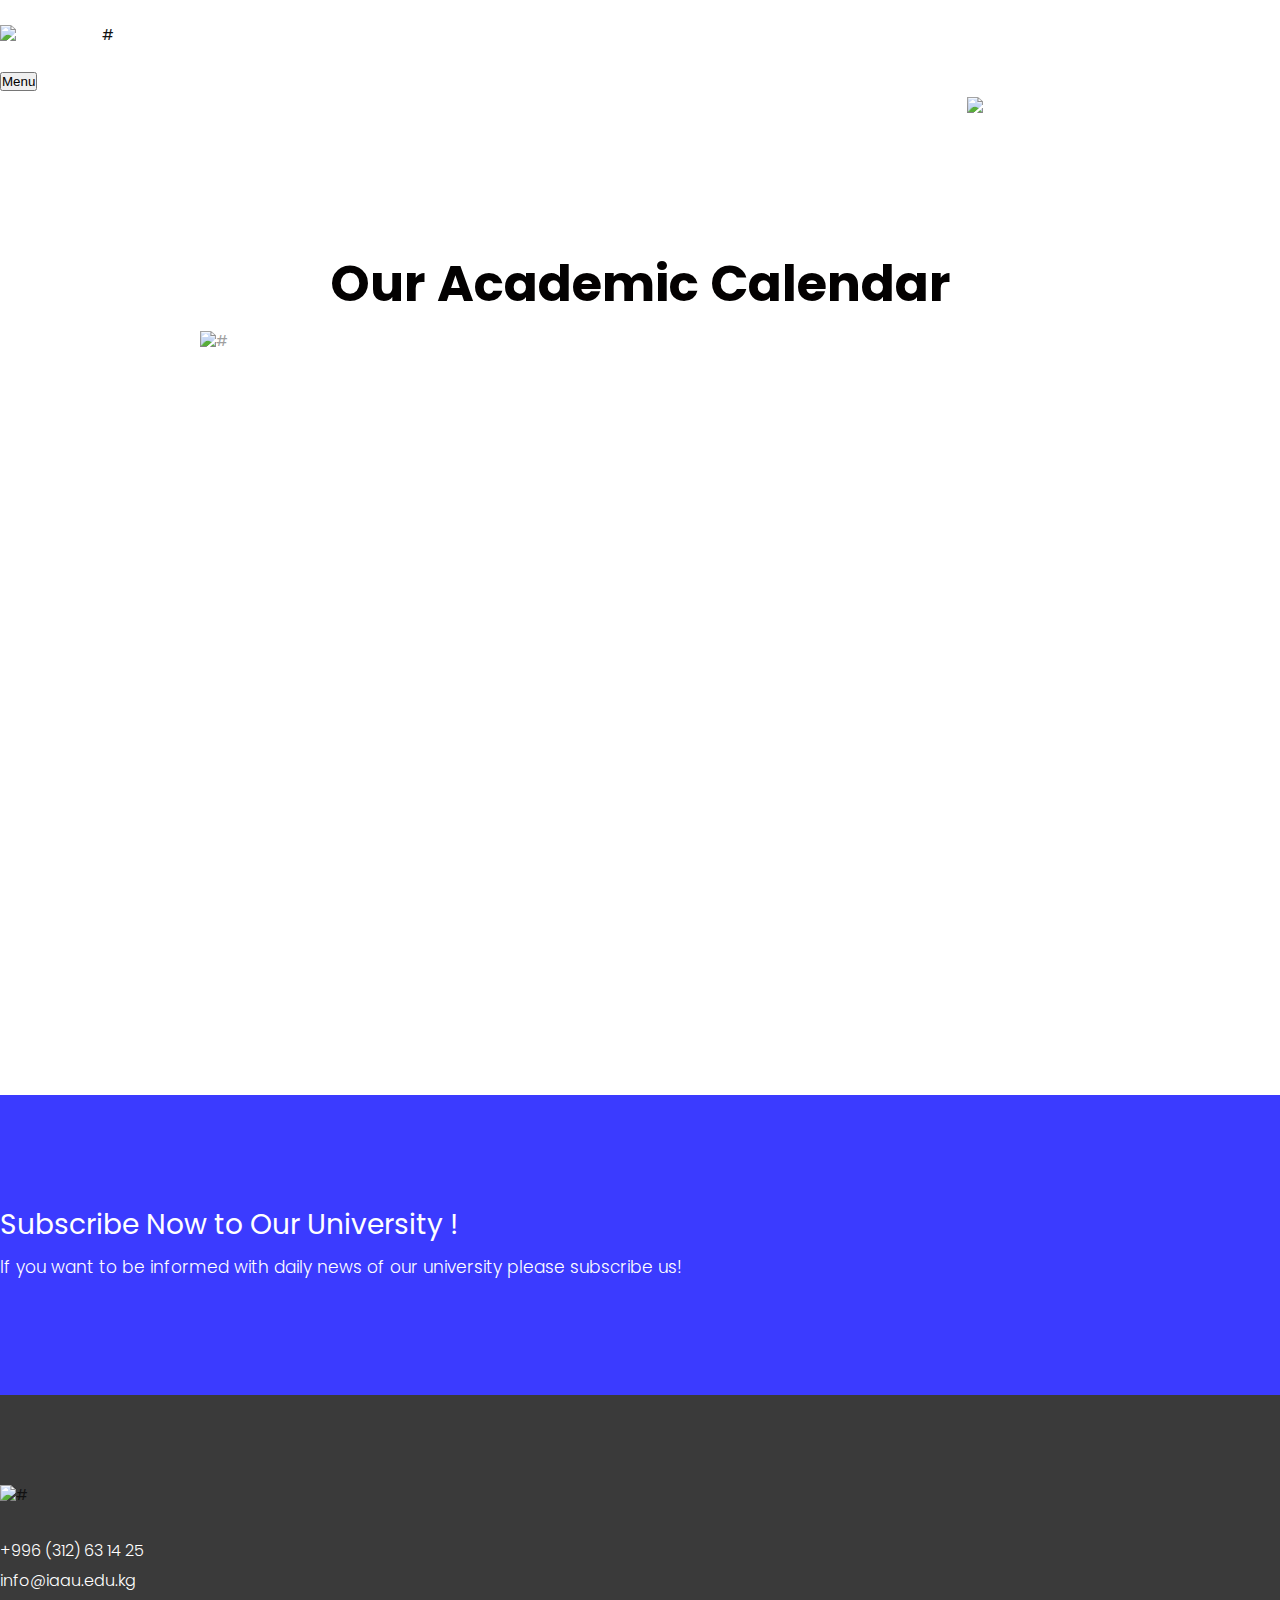
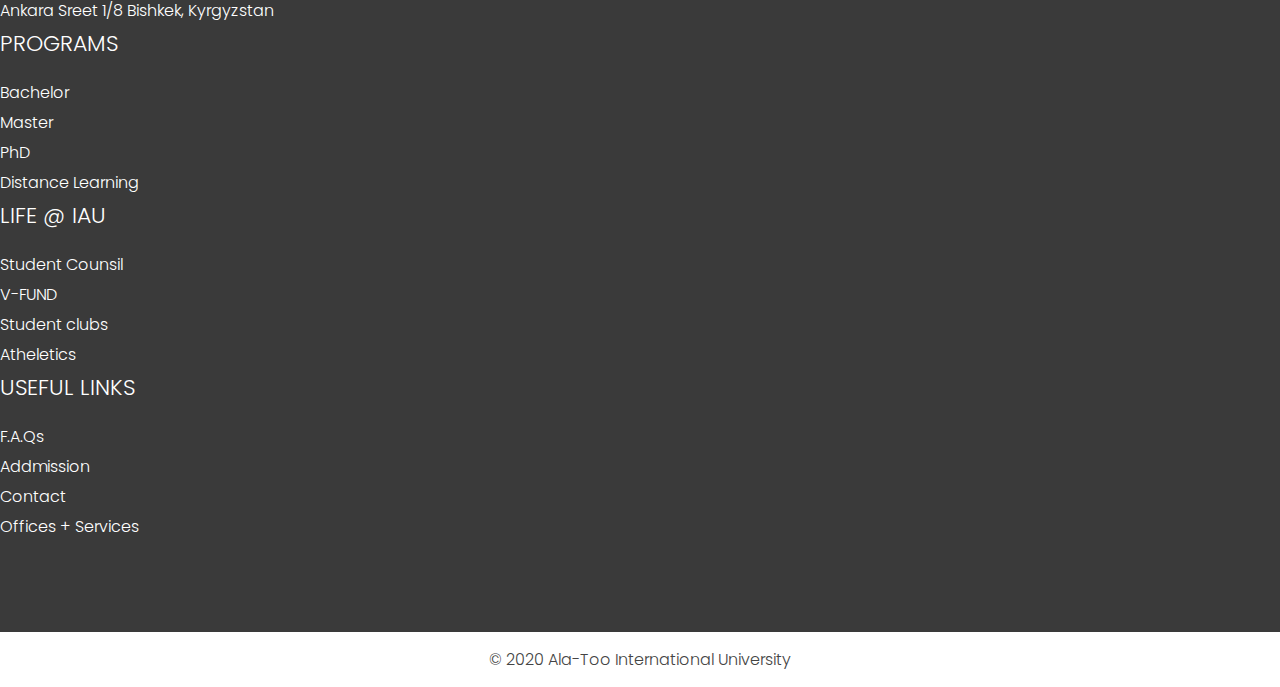
==== aca_calendar.html @ 9e60fe0d "Add files via upload" ====
<!DOCTYPE html>
<html lang="en">
   <!-- Basic -->
   <meta charset="utf-8">
   <meta http-equiv="X-UA-Compatible" content="IE=edge">
   <!-- Mobile Metas -->
   <meta name="viewport" content="width=device-width, initial-scale=1, shrink-to-fit=no">
   <!-- Site Metas -->
   <title>Academic Calendar</title>
   <meta name="keywords" content="">
   <meta name="description" content="">
   <meta name="author" content="">
   <!-- site icon -->
   <link rel="icon" href="images/fevicon.png" type="image/png" />
   <!-- Bootstrap core CSS -->
   <link href="css/bootstrap.css" rel="stylesheet">
   <!-- FontAwesome Icons core CSS -->
   <link href="css/font-awesome.min.css" rel="stylesheet">
   <!-- Custom animate styles for this template -->
   <link href="css/animate.css" rel="stylesheet">
   <!-- Custom styles for this template -->
   <link href="style.css" rel="stylesheet">
   <!-- Responsive styles for this template -->
   <link href="css/responsive.css" rel="stylesheet">
   <!-- Colors for this template -->
   <link href="css/colors.css" rel="stylesheet">
   <!-- light box gallery -->
   <link href="css/ekko-lightbox.css" rel="stylesheet">
   <!--[if lt IE 9]>
   <script src="https://oss.maxcdn.com/libs/html5shiv/3.7.0/html5shiv.js"></script>
   <script src="https://oss.maxcdn.com/libs/respond.js/1.4.2/respond.min.js"></script>
   <![endif]-->
   </head>
   <body id="inner_page">
      <!-- header -->
      <header class="header">

        <div class="header_top_section">
           <div class="container">
              <div class="row">
               <div class="col-lg-3">
                  <div class="full">
                     <div class="logo">
                        <a href="index.html"><img src="images/logo.jpg" width = "200" alt="#" /></a>
                     </div>
                  </div>
               </div>
               <div class="col-lg-9 site_information">
                  <div class="full">
                     <div class="main_menu">
                        <nav class="navbar navbar-inverse navbar-toggleable-md">
                           <button class="navbar-toggler" type="button" data-toggle="collapse" data-target="#cloapediamenu" aria-controls="cloapediamenu" aria-expanded="false" aria-label="Toggle navigation">
                           <span class="float-left">Menu</span>
                           <span class="float-right"><i class="fa fa-bars"></i> <i class="fa fa-close"></i></span>
                           </button>
                           <div class="collapse navbar-collapse justify-content-md-center" id="cloapediamenu">
                              <ul class="navbar-nav">
                                 <li class="nav-item active">
                                    <a class="nav-link" href="index.html">Home</a>
                                 </li>
                                 <li class="nav-item">
                                    <a class="nav-link color-aqua-hover" href="about.html">About</a>
                                 </li>
                                 <li class="nav-item">
                                    <a class="nav-link color-aqua-hover" href="coaching.html">Academic Calendar</a>
                                 </li>
                                 
                                 <li class="nav-item">
                                    <a class="nav-link color-grey-hover" href="contact.html">Contact Us</a>
                                 </li>
                                 <li class="nav-item">
                                    <a class="nav-link color-grey-hover" href="contact.html">Login</a>
                                 </li>
                              </ul>
                              <ul class="navbar-nav">
                                 <li class="nav-item">
                                    <a class="nav-link" href="#"><img src="images/search_icon.png" alt="#" /></a>
                                 </li>
                              </ul>
                           </div>
                        </nav>
                     </div>
                  </div>
               </div>
            </div>
           </div>
        </div>

      </header>
      <!-- end header -->
      
      <!-- section -->
      <section class="layout_padding section">
         <div class="container-fluid">
            <div class="row">
               <div class="col-lg-12 text_align_center">
                  <div class="full heading_s1">
                     <h2>Our Academic Calendar</h2>
                  </div>
               </div>
            </div>
            <div class="row">
              <div class="col-md-12 cours_timging_bg">
                 
                    <div class="time_table">
                          <img class="img-responsive" src="images/academic.jpg" width = "1000" alt="#" />
                       </div>
                        
              </div> 
            </div>
         </div>
      </section>

     
  
      <section class="section blue_pattern_bg" style="background-color: #3b3bff;">
         <div class="container">
            <div class="row">
               <div class="col-md-6">
                  <div class="full">
                     <h4>Subscribe Now to Our University !</h4>
                     <p>If you want to be informed with daily news of our university please subscribe us!</p>
                  </div>
               </div>
               <div class="col-md-6">
                 <div class="form_subribe">
                    <form>
                       <input type="email" name="email" placeholder="Enter Your Email" />
                       <button>Subscribe</button>
                    </form>
                 </div>
               </div>
            </div>
         </div>
      </section>
      <!-- end section -->
     
      <!-- footer -->
      <footer class="footer layout_padding">
         <div class="container">
            <div class="row">

               <div class="col-md-4 col-sm-12">
                  <a href="index.html"><img class="img-responsive" src="images/logo.jpg" width = "150" alt="#" /></a>
                  <div class="footer_link_heading">
                     <div class="footer_menu margin_top_30">
                     <ul>
                        <li><a href="tel:9876543210">+996 (312) 63 14 25</a></li>
                        <li><a href="#">info@iaau.edu.kg</a></li>
                        <li><a href="#">Ankara Sreet 1/8 Bishkek, Kyrgyzstan</a></li>
                     </ul>
                  </div>
                  </div>
               </div>
               
               <div class="col-md-8">
                 <div class="row">
                    <div class="col-md-4 col-sm-12">
                  <div class="footer_link_heading">
                     <h3>PROGRAMS</h3>
                  </div>
                  <div class="footer_menu">
                     <ul>
                        <li><a href="http://alatoo.edu.kg/view/public/pages/page.xhtml;jsessionid=9ddfwE5XnKx7UslrZeTMuggbyDW3MbOkmUqsDMhT.unknown-host?id=11574">Bachelor</a></li>
                        <li><a href="http://www.master.alatoo.edu.kg/">Master</a></li>
                        <li><a href="http://alatoo.edu.kg/view/public/pages/page.xhtml?id=3742">PhD</a></li>
                        <li><a href="http://alatoo.edu.kg/view/public/pages/page.xhtml?id=11581">Distance Learning</a></li>
                     </ul>
                  </div>
               </div>

               <div class="col-md-4 col-sm-12">
                  <div class="footer_link_heading">
                     <h3>LIFE @ IAU</h3>
                  </div>
                  <div class="footer_menu">
                    <ul>
                       <li><a href="http://alatoo.edu.kg/view/public/pages/page.xhtml?id=13491">Student Counsil</a></li>
                       <li><a href="http://alatoo.edu.kg/view/public/pages/page.xhtml?id=3457">V-FUND</a></li>
                       <li><a href="http://alatoo.edu.kg/view/public/pages/page.xhtml?id=5742">Student clubs</a></li>
                       <li><a href="http://alatoo.edu.kg/view/public/pages/page.xhtml?id=93">Atheletics</a></li>
                    </ul>
                  </div>
               </div>
               
               <div class="col-md-4 col-sm-12">
                  <div class="footer_link_heading">
                     <h3>USEFUL LINKS</h3>
                  </div>
                  <div class="footer_menu">
                    <ul>
                       
                       <li><a href="http://alatoo.edu.kg/view/public/pages/page.xhtml?id=2268">F.A.Qs</a></li>
                       <li><a href="http://alatoo.edu.kg/view/public/pages/page.xhtml?id=66">Addmission</a></li>
                       <li><a href="http://alatoo.edu.kg/view/public/pages/contacts.xhtml">Contact</a></li>
                       <li><a href="http://alatoo.edu.kg/view/public/pages/page.xhtml?id=51">Offices + Services</a></li>
                    </ul>
                  </div>
               </div>
                 </div>
               </div>
               
            </div>
         </div>
      </footer>
      <div class="cpy">
        <div class="container">
           <div class="row">
             <div class="col-md-12">
               <p>© 2020 Ala-Too International University<a href="https://html.design/"></a></p>
             </div>
           </div>
        </div>
      </div>
      <!-- end footer -->
      <!-- Core JavaScript
         ================================================== -->
      <script src="js/jquery.min.js"></script>
      <script src="js/tether.min.js"></script>
      <script src="js/bootstrap.min.js"></script>
      <script src="js/parallax.js"></script>
      <script src="js/animate.js"></script>
      <script src="js/ekko-lightbox.js"></script>
      <script src="js/custom.js"></script>
   </body>
</html>
---- style.css ----
@import url('https://fonts.googleapis.com/css?family=Poppins:100,100i,200,200i,300,300i,400,400i,500,500i,600,600i,700,700i,800,800i,900,900i');
@import url('https://fonts.googleapis.com/css?family=Raleway:100,100i,200,200i,300,300i,400,400i,500,500i,600,600i,700,700i,800,800i,900,900i');


body {
    font-size: 14px;
    line-height: normal;
    background-color: #fff;
}

body {
    overflow-x: hidden;
}

* {
    margin: 0;
    padding: 0;
    box-sizing: border-box;
}

h1,
h2,
h3,
h4,
h5,
body,
p {
    font-family: 'Poppins', sans-serif;
}

h1,
h2,
h3,
h4,
h5,
h6 {
    font-weight: 700;
    color: #111428;
}

h1:hover a,
h2:hover a,
h3:hover a,
h4:hover a,
h5:hover a,
h6:hover a {
    color: #121212 !important;
}

h1 {
    font-size: 32px;
    line-height: 40px;
    margin-bottom: 23px
}

h2 {
    font-size: 50px;
    line-height: 55px;
    margin-bottom: 20px;
    color: #030101;
    font-weight: 700;
}

h3 {
    font-size: 35px;
    line-height: normal;
    margin-bottom: 17px;
    font-weight: 600;
    color: #111428;
    letter-spacing: -1px;
    line-height: 35px;
}

h4 {
    font-size: 19px;
    line-height: 29px;
    margin-bottom: 14px
}

h5 {
    font-size: 17px;
    line-height: 25px;
    margin-bottom: 11px
}

h6 {
    font-size: 16px;
    line-height: 24px;
    margin-bottom: 11px
}

a {
    color: #121212;
}

body,
p {
    color: #9f9f9f;
}

p {
    margin-bottom: 30px;
    font-size: 17px;
    line-height: normal;
    color: #444;
    font-weight: 300;
}

p.large {
    margin-bottom: 30px;
    font-size: 17px;
    line-height: 28px;
    color: #252626;
    font-weight: 300;
    margin-top: 5px;
}

ol,
ul {
    list-style: none;
    margin: 0;
}

a {
    text-decoration: none !important;
}

.white_fonts p,
.white_fonts h1,
.white_fonts h2,
.white_fonts h3,
.white_fonts h4,
.white_fonts h5,
.white_fonts h6,
.white_fonts ul,
.white_fonts ul li,
.white_fonts ul li a,
.white_fonts ul i,
.white_fonts .post_info i,
.white_fonts div,
.white_fonts a.read_morem,
.white_fonts small {
    color: #fff !important;
}

.blockquote {
    border: 1px solid #e2e2e2 !important;
    background: #fff none repeat scroll 0 0;
    font-size: 1.1rem;
    font-style: italic;
    margin-bottom: 1.5rem;
    border-radius: 0 !important;
    padding: 2rem;
}

.check li:before {
    content: "\f06c";
    font-family: "FontAwesome";
    font-size: 16px;
    left: 0;
    padding-right: 8px;
    position: relative;
    top: 2px;
}

.check li {
    list-style: none;
    margin-bottom: 0.5rem;
}

.check li:last-child {
    margin-bottom: 0;
}

.check {
    margin-left: 0;
    padding-left: 0;
    margin: 0;
}

.check li a {}

hr.invis {
    border: 0;
    margin: 2rem 0;
}

.margin_top_0 {
    margin-top: 0 !important;
}

.margin_top_10 {
    margin-top: 10px;
}

.margin_top_20 {
    margin-top: 20px;
}

.margin_top_30 {
    margin-top: 30px !important;
}

.margin_top_40 {
    margin-top: 40px;
}

.margin_top_50 {
    margin-top: 50px !important;
}

.margin_top_60 {
    margin-top: 60px;
}

.margin_top_70 {
    margin-top: 70px;
}

.margin_top_80 {
    margin-top: 80px;
}

.margin_top_90 {
    margin-top: 90px;
}

.margin_top_100 {
    margin-top: 100px;
}

.margin_bottom_0 {
    margin-bottom: 0 !important;
}

.margin_bottom_10 {
    margin-bottom: 10px;
}

.margin_bottom_20 {
    margin-bottom: 20px;
}

.margin_bottom_30 {
    margin-bottom: 30px;
}

.margin_bottom_40 {
    margin-bottom: 40px;
}

.margin_bottom_50 {
    margin-bottom: 50px;
}

.margin_bottom_60 {
    margin-bottom: 60px;
}

.margin_bottom_70 {
    margin-bottom: 70px;
}

.margin_bottom_80 {
    margin-bottom: 80px;
}

.margin_bottom_90 {
    margin-bottom: 90px;
}

.margin_bottom_100 {
    margin-bottom: 100px;
}

.span1,
.span2,
.span3,
.span4,
.span5,
.span6,
.span7,
.span8,
.span9,
.span10 {
    padding: 0 15px;
    float: left;
    min-height: 25px;
}

.border_radius_0 {
    border-radius: 0 !important;
}

.span1 {
    width: 10%;
}

.span2 {
    width: 20%;
}

.span3 {
    width: 30%;
}

.span4 {
    width: 40%;
}

.span5 {
    width: 50%;
}

.span6 {
    width: 60%;
}

.span7 {
    width: 70%;
}

.span8 {
    width: 80%;
}

.span9 {
    width: 90%;
}

.span10 {
    width: 100%;
}

.center {
    justify-content: center;
    display: flex;
}

.full {
    width: 100%;
    float: left;
}

.only_md_display {
    display: none;
}

.cpy p {
    margin: 0;
}

.cpy p {
    margin: 15px 0;
    text-align: center;
    font-size: 16px;
    font-weight: 300;
}

.margin_bottom_0 {
    margin-bottom: 0 !important; 
}

a:focus, a:hover {
    color: #06389e;
    text-decoration: underline;
}

button {
    cursor: pointer;
}

button.navbar-toggler .fa-close {
    display: none;
}

button.navbar-toggler[aria-expanded="false"] .fa-bars {
    display: block;
}

button.navbar-toggler[aria-expanded="true"] .fa-close {
    display: block;
}

button.navbar-toggler[aria-expanded="true"] .fa-bars {
    display: none;
}

.footer_menu ul li {
    font-size: 16px;
    line-height: 30px;
}

.footer_menu ul li a {
    color: #fff;
    font-weight: 300;
}

.field input {
    width: 100%;
    margin-top: 10px;
    border: none;
    min-height: 45px;
    padding: 0 20px;
    line-height: 45px;
    font-size: 15px;
    font-family: 'Poppins', sans-serif;
}

.form_cont form {
    width: 100%;
}

.form_cont form input {
    width: 100%;
    border-radius: 200px;
    height: 60px;
    padding: 10px 30px;
    background: #e7e6e6;
    font-size: 17px;
    color: #929292;
    font-weight: 200;
    border: none;
    margin: 20px 0 0 0;
}

.form_cont form textarea {
    width: 100%;
    border-radius: 200px;
    height: 100px;
    padding: 20px 30px;
    background: #e7e6e6;
    font-size: 17px;
    color: #929292;
    border: none;
    font-weight: 200;
    margin: 20px 0 0 0;
}

.form_cont button {
    width: 185px;
    background: #f06008;
    border: none;
    color: #fff;
    height: 65px;
    font-size: 18px;
    font-weight: 300;
    border-radius: 100px;
    line-height: 72px;
    text-transform: uppercase;
    margin-top: 20px;
}

.padding_bottom_0 {
    padding-bottom: 0 !important;
}

.padding-left_0 {
    padding-left: 0;
}

.blog_detail h3 {
    text-transform: none;
    font-weight: 500;
    line-height: 32px;
    margin-bottom: 20px;
    text-align: justify;
}

.form_contact_main .field {
    width: 50%;
    float: left;
    padding: 0 5px;
}

.half_grey_section {
    background: #252525;
}

.br_single_blog_2 {
    float: left;
    width: 100%;
    margin: 15px 0;
}

.br_single_blog_2 hr {
    border-top: 2px dotted #d3d3d3;
    margin-top: 25px;
    margin-bottom: 25px;
}

.layout_padding_grey_half {
    padding: 80px 105px 80px 90px;
    text-align: center;
}

.layout_padding {
    padding: 90px 0;
}

.width_50 {
    width: 50%;
}

.ekko-lightbox-nav-overlay a {
    opacity: 1 !important;
}

.ekko-lightbox .modal-content {
    box-shadow: none !important;
    border: solid #fff 4px;
}

.modal-backdrop.show {
    opacity: 0.7;
}

.text_align_center {
    text-align: center;
}

.field {
    float: left;
    width: 100%;
    margin-bottom: 5px;
}

.field label {
    float: left;
    width: 36%;
    font-size: 14px;
    font-weight: 500;
    color: #000000;
    margin: 0;
    min-height: 40px;
    line-height: 40px;
}

.custom_field {
    float: right;
    width: 64%;
    background: #f8f8f8;
    border: solid #e1e1e1 1px;
    min-height: 40px;
    border-radius: 5px;
    color: #000;
    font-size: 14px;
    padding: 5px 15px;
}

.field label {
    float: left;
    width: 36%;
    font-size: 14px;
    font-weight: 500;
    color: #000000;
    margin: 0;
    min-height: 40px;
    line-height: 40px;
}

.form_full label {
    width: 100%;
}

form#commant_form div.field textarea.custom_field {
    margin-bottom: 10px;
}

.form_full textarea {
    min-height: 100px;
    width: 100%;
}

.border-radius_0 {
    border-radius: 0 !important;
}

.form_full input,
.form_full select {
    width: 100%;
    height: 50px;
}

.main_full.inner_page {
    background: #80909c;
    text-align: center;
    min-height: 180px;
}

.main_full.inner_page h3 {
    color: #fff;
    margin: 0;
    font-weight: 600;
    text-transform: uppercase;
    line-height: 175px;
    text-align: center;
}

.small_heading.main-heading {
    margin-bottom: 20px;
    width: 100%;
}

.small_heading.main-heading h2 {
    font-size: 20px;
    margin-bottom: 5px;
    font-weight: 600;
}

.main-heading::after {
    width: 30px;
    height: 4px;
    background: #feb61a;
    content: "";
    margin: 0;
    display: block;
    position: relative;
}

.slide_cont {
    position:
     absolute;
    top: 415px;
    width: 100%;
}

.product_section {
    position: relative;
    z-index: 1;
}

.slider_banner img {
    width: 100%;
}

.slider_banner {
    position: relative;
    text-align: center;
}

.slide_cont {
    position: absolute;
    top: 415px;
}

.slide_cont h3 {
    color: #fff;
    font-size: 70px;
    letter-spacing: -2px;
    margin: 0 0 60px 0;
    font-weight: 700;
}

.slider_cont_inner {

    width: 1085px;
    text-align: center;
    margin: 0 auto;

}

.slider_cont_inner p {

    color: #fff;
    font-size: 21px;

}

.time_table ul li {
    font-size: 21px;
    color: #000;
    float: left;
}

.time_table {
    background: rgba(255,255,255,.85);
    margin-top: 110px;
    min-height: 560px;
    padding: 30px;
}

.blue_bt {
    width: 265px;
    height: 65px;
    background: #0e24cb;
    color: #fff;
    text-align: center;
    line-height: 65px;
    font-size: 20px;
    font-weight: 400;
    margin: 45px auto 0;
    display: flex;
    justify-content: center;
}

.blue_bt:hover,
.blue_bt:focus {
   background: #111;
   color: #fff;
   transition: ease all 0.5s;
}

.cours + h3 {
    margin-top: 30px;
    font-size: 28px;
}

.cours img {
    max-width: 100%;
}

.cours_timging_bg {
    background: url("images/cours_bg.jpg");
    min-height: 780px;
    width: 100%;
    margin-top: 40px;
}

.time_table {
    background: rgba(255,255,255,.85);
    margin-top: 110px;
    min-height: 560px;
    padding: 70px 200px;
}

.time_table ul {
    width: 100%;
}

.time_table ul li {
    float: left;
    width: 50%;
    font-size: 30px;
    font-weight: 300;
    color: #000;
    line-height: 60px;
}

.theme_color_text {
    color: #06389e;
}

.testimonial h3 {
    font-size: 40px;
    font-weight: 400;
    margin-top: 30px;
}

.testimonial h3 small {
    font-size: 22px;
    font-weight: 400;
    line-height: normal;
}

.testimonial h4 {
    font-size: 30px;
    font-weight: 500;
    margin-bottom: 20px;
}

body#inner_page header.header {
    background-image: url('images/slider_img.png');
    background-size: 100% auto;
    position: relative;
}

.blue_pattern_bg {
    background-image: url('images/blue_bg.png');
    background-attachment: fixed;
    background-position: center center;
    min-height: 300px;
    padding: 100px 0 0;
}

.blue_pattern_bg h4 {
    color: #fff;
    font-size: 28px;
    font-weight: 400;
    margin-bottom: 15px;
}

.blue_pattern_bg p {
    margin: 0 !important;
    color: #fff;
}

.form_subribe input {
    width: 100%;
    background: #fff;
    border: none;
    height: 60px;
    padding: 0 170px 0 25px;
    font-size: 18px;
    line-height: 60px;
}

form {
    position: relative;
}

.form_subribe button {
    background: #f06008;
    border: none;
    color: #fff;
    float: right;
    position: absolute;
    right: 0;
    top: 0;
    width: 170px;
    height: 60px;
    font-size: 18px;
    font-weight: 400;
    line-height: 62px;
}

.form_subribe {
    border-radius: 75px;
    overflow: hidden;
    margin-top: 15px;
}

.footer {
    background: #3a3a3a;
}

.footer_link_heading h3 {
    color: #fff;
    font-size: 22px;
    font-weight: 300;
    letter-spacing: 0;
}

.footer_menu ul {
    list-style: none;
}

.footer_menu ul li {

}

/**---- Style the tab ----**/

.tab-details {
    float: right;
    padding: 2rem 0;
    width: 80%;
    background-color: #ffffff;
}

.tab-details .blog-meta h4 {
    font-size: 14px;
    margin: 0;
    padding: 0.5rem 0 0;
    line-height: 1.4;
}

div.tab {
    float: left;
    padding: 2rem 0;
    width: 20%;
    position: static;
    height: 100%;
    background-color: #121212;
}

div.tab button {
    display: block;
    background-color: inherit;
    color: black;
    padding: 0.9rem 1rem 0.7rem;
    width: 100%;
    border: 0;
    outline: none;
    text-align: right;
    cursor: pointer;
    -webkit-transition: all .3s ease-in-out;
    -moz-transition: all .3s ease-in-out;
    -ms-transition: all .3s ease-in-out;
    -o-transition: all .3s ease-in-out;
    transition: all .3s ease-in-out;
    font-size: 14px;
    font-weight: 400;
    border-bottom: 0 solid #303030;
    line-height: 1;
    text-transform: capitalize;
}

div.tab button:hover,
div.tab button.active {
    background-color: #ffffff;
    border-right: 0 solid #303030;
    border-bottom: 0 solid #303030;
    border-left: 0 solid #303030;
}

div.tab button:hover {
    border-top: 0;
}

.tabcontent {
    padding: 0 2rem;
    display: none;
}

.tabcontent.active {
    display: block;
}


/* Style the topbar-section */

.topsocial .fa {
    margin-right: 0.5rem;
    font-size: 15px;
}

.topbar-section {
    display: block;
    position: relative;
    background-color: #1d1d1d;
    padding: 0.8rem 2rem;
    font-size: 14px;
}

.blog-list-widget .w-100,
.footer,
.header .dropdown-item,
.header .dropdown-item:hover,
.header .dropdown-item:focus,
div.tab button,
.topbar-section,
.topbar-section a {
    color: rgba(255, 255, 255, 1) !important;
}

div.tab button:hover,
div.tab button.active,
.topbar-section a:focus,
.topbar-section a:hover {
    color: rgba(255, 255, 255, 1) !important;
}

.topbar-section .list-inline {
    margin: 0;
    padding: 0;
}

.topbar-section .tooltip-inner {
    margin-top: 10px !important;
}

.topbar-section .list-inline-item {
    padding: 0 0 0 0.5rem !important;
}

.custom-select {
    border: 1px solid #e2e2e2;
    border-radius: 0;
    color: #464a4c;
    display: inline-block;
    font-size: 12px;
    font-weight: lighter;
    line-height: 1.25;
    max-width: 100%;
    min-height: 45px;
    outline: medium none;
    width: 100%;
}

.table-bordered thead td,
.table-bordered thead th {
    border: 0 none;
}

.page-title {
    position: relative;
    padding: 3rem 0 3rem;
}

.page-title h1 {
    font-size: 34px;
    margin-bottom: 0;
    font-weight: bold;
}

.page-title p {
    font-size: 18px;
    margin-bottom: 0;
    padding-bottom: 0;
}

.breadcrumb-item {
    display: inline;
    text-transform: uppercase;
    letter-spacing: 1px;
    font-size: 11px;
    float: none;
}

.breadcrumb {
    margin-top: 1.6em;
    background-color: transparent;
    border-radius: 0;
    list-style: outside none none;
    margin-bottom: 0;
    padding: 0;
}

.withoutdesc .breadcrumb {
    margin-top: 0;
    line-height: 1;
}

.withbg {
    background: rgba(0, 0, 0, 0) url("images/slider_bg.png") no-repeat scroll center bottom;
    height: 245px;
    position: absolute;
    top: 30px;
    width: 100%;
    left: 0;
    right: 0;
    text-align: center;
    margin: auto;
}

select.form-control:not([size]):not([multiple]) {
    color: #767676;
}

.form-control::-webkit-input-placeholder {
    color: #767676;
    opacity: 1;
}

.form-control::-moz-placeholder {
    color: #767676;
    opacity: 1;
}

.form-control:-ms-input-placeholder {
    color: #767676;
    opacity: 1;
}

.form-control::placeholder {
    color: #767676;
    opacity: 1;
}

a {
    text-decoration: none !important
}

.entry {
    position: relative;
}

.entry:hover .magnifier {
    top: 0;
}

.magnifier {
    position: absolute;
    top: 500px;
    left: 0;
    bottom: 0;
    right: 0;
    opacity: 0;
    -webkit-transition: all .3s ease-in-out;
    -moz-transition: all .3s ease-in-out;
    -ms-transition: all .3s ease-in-out;
    -o-transition: all .3s ease-in-out;
    transition: all .3s ease-in-out;
    -webkit-transform: scale(1);
    -moz-transform: scale(1);
    -ms-transform: scale(1);
    -o-transform: scale(1);
    transform: scale(1);
}

.pager p {
    color: #222222;
    padding-bottom: 0;
    margin-bottom: 0;
}

.pager a,
.magni-like a {
    color: #999999;
}

.magni-desc h4 {
    color: #ffffff;
    text-transform: capitalize;
    font-size: 21px;
    padding-bottom: 5px;
    margin-bottom: 0;
}

.magni-desc a {
    color: #ffffff;
}

.magni-desc small {
    opacity: 1;
    color: #ffffff;
    font-size: 12px;
    text-transform: uppercase;
}

.magni-desc {
    position: absolute;
    bottom: 20%;
    margin: -25px auto;
    text-align: center;
    left: 0;
    right: 0;
}

.with-desc .magnifier {
    left: 0;
    background-color: rgba(0, 0, 0, 0.5);
    right: 0;
    bottom: 0;
    top: 0 !important;
}

.with-desc h4 {
    padding: 10px 0 0;
    margin-bottom: 0;
    font-size: 19px;
}

.with-desc small {
    display: block;
    font-size: 11px;
    letter-spacing: 1px;
    text-transform: uppercase;
}

.about_dottat {
    background: url('images/dottet_bg.png');
    background-size: cover;
    background-position: center bottom;
}

/*-------------------------------------------------------------------
    3.header
-------------------------------------------------------------------*/

.header {
    padding: 0;
    margin-top: 0;
    position: absolute;
    z-index: 2;
    width: 100%;
    top: 0;
    background: transparent;
}

.navbar-inverse {
    padding: 0;
    z-index: 1;
}

.navbar-inverse .navbar-nav .nav-link, .navbar-nav .nav-link {
    font-size: 20px;
    font-weight: 400;
    line-height: normal;
    color: #fff;
    letter-spacing: 0px;
    transition: ease all 0.5s;
}

header .main_menu .nav-item.active a.nav-link {
    color: #fff !important;
}

.dropdown-toggle::after {
    display: inline-block;
    width: auto;
    height: auto;
    margin-left: 0.2em;
    margin-top: 0rem;
    vertical-align: middle;
    content: "\f107";
    border: 0;
    font-family: 'FontAwesome';
}

.navbar-toggleable-md .navbar-nav .nav-link {
    padding: 22px 25px 22px ;
}

.header-section {
    padding: 2rem 0 4rem;
    background-color: #ffffff;
}

.logo img {
    max-width: 324px;
    max-width: 100%;
    margin: auto;
    text-align: center;
    display: block;
}

.navbar-nav {
    margin: 0;
}

.header .dropdown-menu {
    box-shadow: none;
    border-radius: 0;
    min-width: 240px;
    border: 0;
    margin-top: 0 !important;
    border-color: #edeff2;
    background-color: #121212;
}

.header .dropdown-item {
    text-transform: capitalize;
    font-size: 14px;
    padding: 10px 1.5rem;
    background-color: #111428;
    font-weight: 300;
}

.header .dropdown ul li:last-child {
    border-bottom: 0;
}

.header .dropdown-item span {
    position: absolute;
    right: 20px;
    top: 2px;
}

.header .container-fluid {
    max-width: 1240px;
}

.header-section {
    margin-bottom: 0;
}

.header .container {
    padding-left: 0;
    padding-right: 0;
}

.heading_s2 {
    margin-bottom: 50px;
}

.topmenu i {
    padding-right: 0.3rem;
}

.menu-large {
    overflow: hidden;
    position: static !important;
}

.dropdown-menu.megamenu {
    left: 0;
    right: 0;
    margin-top: 10px !important;
    width: 100%;
    background-color: #121212 !important;
}

.dropdown-menu .fa.fa-angle-right {
    position: absolute;
    right: 0px;
    top: 10px;
}

.dropdown-menu .dropdown-menu {
    margin-top: 0 !important
}

.mega-menu-content {
    position: relative;
    padding: 0;
    margin: 0 -10px;
    background-color: #121212;
}

/**---- header top ----**/

.header_top_section {
    min-height: auto;
}

/**---- logo ----**/

.logo {
    float: left;
    margin-top: 25px;
    margin-bottom: 25px;
}

.site_information {
    padding-top: 25px;
}

.site_information ul {
    padding: 0;
    list-style: none;
    margin: 14px 0 0;
    float: right;
    width: auto;
}

.site_information ul + ul {
    margin-top: 5px;


.site_information ul li {
    margin-left: 0;
}

.site_information ul li {
    float: left;
}

.site_information ul li span.infor_text {
    font-size: 15px;
    color: #111428;
    font-weight: 300;
    line-height: 20px;
}

.site_information ul li span.infor_text strong {
    font-weight: 700;
}

.site_information ul li span.icon_img {
    margin-right: 15px;
    display: flex;
    justify-content: center;
    align-items: center;
}

/**---- header bottom section ----**/

.header_bottom_section {
    min-height: 70px;
    background: #fff;
}

.header_bottom_section .main_menu {
    float: left;
    padding-left: 0;
}

/**---- search bar menu ----**/

.header_bottom_section .search_bar {
    float: right;
    width: 275px;
    height: 70px;
    background: #111428;
}

.header_bottom_section .search_bar {
    float: right;
    width: 280px;
    height: 70px;
    background: #eaeaea;
    padding: 21px 25px;
}

.header_bottom_section .search_bar form {
    float: left;
    width: 100%;
}

.header_bottom_section .search_bar form input.search_field {

    width: 100%;
    padding: 0;
    border: none;
    height: 25px;
    color: #757474 !important;
    background: #eaeaea;
    font-weight: 200;
    font-family: 'Poppins', sans-serif;
    font-size: 17px;
    letter-spacing: 0px;

}


.header_bottom_section .search_bar form input.search_field:focus {
    box-shadow: none !important;
}

.header_bottom_section .search_bar form button {
    position: absolute;
    width: 25px;
    padding: 0;
    background: transparent;
    border: none;
    color: #757474;
    font-size: 21px;
    right: 32px;
    cursor: pointer;
}

.header_bottom_section .search_bar ::placeholder {
    color: #bab6b6;
    opacity: 1;
}

.site_information ul li, .site_information ul li a {
    font-size: 16px;
    color: #eaeaea;
    font-weight: 300;
}

/*-------------------------------------------------------------------
    4.section
-------------------------------------------------------------------*/

.img-responsive {
    max-width: 100%;
}

.padding_bottom_0 {
    padding-bottom: 0 !important;
}

.padding_top_0 {
    padding-bottom: 0 !important;
}

.section {
    position: relative;
    display: block;
    padding: 4rem 0;
    background-color: #ffffff;
}

.white_bg {
    background: #fff;
}

.page-title {
    padding: 8rem 0 5.4rem !important;
    margin-top: -2.6rem;
}

.page-title p {
    padding-top: 1rem;
    padding-bottom: 0;
    margin-bottom: 0;
}

.page-title p,
.page-title h1 {
    color: #ffffff !important;
}

.parallax {
    background-attachment: fixed;
    background-position: 50% 0;
    background-repeat: no-repeat;
    height: 100%;
    position: relative;
    -webkit-background-size: cover;
    -moz-background-size: cover;
    -o-background-size: cover;
    background-size: cover;
}

.parallax.parallax-off {
    background-attachment: scroll !important;
    display: block;
    height: 100%;
    min-height: 100%;
    overflow: hidden;
    position: relative;
    background-position: top center;
    vertical-align: sub;
    width: 100%;
}

.no-scroll-xy {
    overflow: hidden !important;
    -webkit-transition: all .4s ease-in-out;
    -moz-transition: all .4s ease-in-out;
    -ms-transition: all .4s ease-in-out;
    -o-transition: all .4s ease-in-out;
    transition: all .4s ease-in-out;
}

.tagline p {
    font-style: italic;
    font-size: 16px;
}

.tagline h3 {
    font-size: 31px;
    margin: 0 0 1.8rem;
    padding: 0;
}

.section-title {
    display: block;
    position: relative;
    margin-bottom: 3rem
}

.section-title h3 {
    z-index: 1;
    font-size: 30px;
    position: relative;
    font-weight: bold;
    text-transform: capitalize;
}

.section-title .lead {
    font-size: 18px;
    margin-bottom: 0;
    font-style: italic;
    padding: 0;
    margin-top: 1rem
}

.section-title h3 .font-backend {
    bottom: -40px;
    color: #f2f2f2;
    font-family: Cochin;
    font-size: 140px;
    height: 80px;
    left: 0;
    line-height: 80px;
    opacity: 0.1;
    position: absolute;
    right: 0;
    z-index: -1;
}

.tagline-message h3 {
    padding: 0;
    font-size: 34px;
    margin: 0;
    line-height: 1.5;
    color: #ffffff;
    font-weight: bold;
}

.nopadtop {
    padding-top: 0 !important;
}

.box {
    background-color: #ffffff;
    padding: 2rem;
    position: relative;
    z-index: 11;
}

.box:hover img {
    top: -10px;
}

.box p {
    padding: 0;
    margin-bottom: 1rem;
}

.box img {
    margin-bottom: 1.5rem;
    display: block;
    line-height: 1;
    width: 60px;
    height: 82px;
    min-height: 82px;
    top: 0;
    position: relative;
    -webkit-transition: all .3s ease-in-out;
    -moz-transition: all .3s ease-in-out;
    -ms-transition: all .3s ease-in-out;
    -o-transition: all .3s ease-in-out;
    transition: all .3s ease-in-out;
}

.box h4 {
    font-size: 18px;
    text-transform: capitalize;
    font-weight: bold;
    margin-bottom: 1rem;
    padding: 0;
}

.m30 {
    margin-top: -60px;
}

.p120 {
    padding-bottom: 6.6rem;
    padding-top: 4rem;
}

.yellow_bg {
    background: #feb61a;
}

.pettr {
    background-image: url(images/yellow_pettr.png);
    background-position: center center;
}

p.large_1 {
    font-size: 17.5px;
    color: #111428;
    line-height: 28px;
    letter-spacing: -0.5px;
    margin: 0 0 10px 0;
}

.form_contact_main button {
    margin-top: 30px;
    background: #111428;
    color: #fff;
    border: none;
    font-weight: 500;
    font-size: 16px;
    padding: 12px 45px;
    border-radius: 5px;
    transition: ease all 0.2s;
}

.form_contact_main button:hover,
.form_contact_main button:focus {
    background: #feb61a;
    color: #111428;
}

/*-------------------------------------------------------------------
    5.sidebar
-------------------------------------------------------------------*/

.sidebar .widget {
    background-color: #ffffff;
    padding: 2rem;
    margin-bottom: 2rem;
}

.header .widget p {
    margin-bottom: 1rem;
}

.header .form-control {
    height: 40px !important;
    font-size: 13px !important;
    margin-bottom: 15px !important
}

.header .button--isi {
    padding: 10px 30px !important;
}

.header .blog-list-widget .mb-1 {
    color: #121212;
}

.header .blog-list-widget img {
    margin-right: 1rem;
    max-width: 72px;
    margin-top: 5px;
}

.header .blog-list-widget small {
    color: #aaaaaa;
}

.header .blog-list-widget .w-100 {
    display: block;
    margin-bottom: 5px;
}

.header .instagram-wrapper a {
    border-color: #ffffff;
    margin-left: -5px;
    margin-right: 5px;
}

.header .widget-title {
    margin: 0 0 1.3rem;
    font-size: 16px;
    padding: 0 !important;
}

.sidebar .instagram-wrapper a {
    border-color: #ffffff;
    border-width: 3px;
}

.category-widget ul {
    margin: 0;
    padding: 0;
    list-style: none;
}

.category-widget li {
    padding: 0.3rem;
    border-bottom: 1px dashed #e2e2e2;
}

.category-widget li:first-child {
    border-top: 1px dashed #e2e2e2;
}

.sidebar .blog-list-widget .mb-1 {
    color: #121212;
    font-size: 15px;
    font-weight: 600;
}

.sidebar small {
    color: #9f9f9f;
}

.tag-widget a {
    background-color: #111111;
    border-radius: 0;
    display: inline-block;
    color: #ffffff !important;
    margin: 0 0.3rem 0.3rem 0;
    line-height: 1;
    font-size: 13px;
    padding: 0.5rem 0.6rem;
    text-transform: capitalize;
}

.search-form {
    position: relative;
}

.search-form .form-control {
    border-right: 0 none;
    margin: 0;
    border: 1px solid #e2e2e2;
    border-radius: 0;
    font-size: 13px;
    font-weight: lighter;
    min-height: 45px;
}

.side_bar_search {
    padding-top: 10px;
}

.side_bar_blog .input-group {
    background: #f8f8f8;
    width: 100%;
    border-radius: 50px;
    height: 50px;
}

.product_catery .row.margin_bottom_20_all {
    float: left;
    width: 100%;
}

.side_bar_blog .input-group input.form-control {
    background: transparent;
    border: none;
    box-shadow: none;
    padding: 15px 20px;
    height: auto;
    font-size: 14px;
}

.side_bar_blog .input-group span.input-group-addon {
    border: none;
    background: transparent;
    padding: 10px 20px;
}

.side_bar_blog .input-group span.input-group-addon button {
    background: transparent;
    border: none;
    font-size: 15px;
    color: #000000;
}

/*-------------------------------------------------------------------
    6.pages
-------------------------------------------------------------------*/

.standard-page {
    padding: 3rem;
    background-color: #ffffff;
}

.standard-page .float-left {
    margin-bottom: 0.5rem;
    margin-right: 1.5rem;
    margin-top: 0.5rem;
}

.standard-page .float-right {
    margin-bottom: 0.5rem;
    margin-left: 1.5rem;
    margin-top: 0.5rem;
}

.notfound {
    padding: 4rem 0;
}

.notfound h2 {
    font-family: Comic Sans MS;
    font-size: 140px;
    padding: 0 0 1.7rem;
    margin: 0;
    line-height: 1;
    font-weight: bold;
}

.notfound h3 {
    font-size: 40px;
    padding: 0;
    margin: 0;
}

.notfound p {
    padding: 2rem 0 1.4rem;
    margin-bottom: 0;
}

.product_blog {
    background: #eaeaea;
    padding: 25px;
}

.product_blog img {
    width: 100%;
}

.product_blog h3 {
    margin: 25px 0 0 0;
    font-size: 20px;
    width: 100%;
    text-align: center;
    color: #202120;
    font-weight: 500;
}

/*-------------------------------------------------------------------
    7.blog
-------------------------------------------------------------------*/

.related-posts .col-lg-6 {
    margin-bottom: 0 !important
}

.user_name {
    font-size: 18px;
    font-weight: bold;
    padding: 0;
}

.comments-list .media-right,
.comments-list small {
    color: #999 !important;
    font-size: 11px;
    letter-spacing: 2px;
    margin-top: 5px;
    padding-left: 10px;
    text-transform: uppercase;
}

.comments-list .media {
    padding: 10px;
    margin-bottom: 15px;
}

.media-body .btn-primary {
    padding: 5px 10px !important;
    font-size: 11px !important;
}

.last-child {
    margin-bottom: 0 !important;
}

.comments-list img {
    max-width: 80px;
    margin-right: 30px;
}

.related-articles .blog-box {
    margin-bottom: 0;
}

.custom-title {
    padding: 0;
    margin: 0 0 2rem;
    font-size: 21px;
}

.authorbox h4 {
    margin: 0 0 0.9rem;
}

.authorbox .fa {
    color: #aaaaaa;
    margin-right: 0.5rem
}

.authorbox p {
    margin-bottom: 1rem;
}

.single-blog-meta {
    margin: 1rem 0 1.4rem;
}

.page-link {
    background-color: #121212;
    border: 0 none;
    border-radius: 0 !important;
    color: #fff;
    display: block;
    line-height: 1.25;
    margin-left: 0;
    margin-right: 6px;
    padding: 0.5rem 0.75rem;
    position: relative;
}

.blog-grid .col-xs-12 {
    margin-bottom: 2rem
}

.blog-box {
    padding: 0rem;
    background-color: #ffffff;
}

.shop-media,
.post-media {
    display: block;
    position: relative;
    overflow: hidden;
}

.shop-media img,
.post-media img {
    width: 100%;
}

.magnifier .fa {
    color: #ffffff !important;
}

.magnifier {
    position: absolute;
    top: 0;
    right: 0;
    bottom: 0;
    left: 0;
    opacity: 0;
    visibility: hidden;
    background-color: rgba(0, 0, 0, 0.2);
    -webkit-transition: all .3s ease-in-out;
    -moz-transition: all .3s ease-in-out;
    -ms-transition: all .3s ease-in-out;
    -o-transition: all .3s ease-in-out;
    transition: all .3s ease-in-out;
}

.entry {
    position: relative;
    overflow: hidden;
}

.hovereffect {
    position: absolute;
    top: 0;
    opacity: 0;
    left: 0;
    right: 0;
    bottom: 0;
    background-color: rgba(0, 0, 0, 0.2);
    -webkit-transition: all .3s ease-in-out;
    -moz-transition: all .3s ease-in-out;
    -ms-transition: all .3s ease-in-out;
    -o-transition: all .3s ease-in-out;
    transition: all .3s ease-in-out;
    zoom: 1;
    filter: alpha(opacity=0);
    opacity: 0.5;
    background: -moz-linear-gradient(0deg, rgba(0, 0, 0, 1) 0%, rgba(0, 0, 0, 0.1) 20%);
    background: -webkit-linear-gradient(0deg, rgba(0, 0, 0, 1) 0%, rgba(0, 0, 0, 0.1) 20%);
    background: linear-gradient(0deg, rgba(0, 0, 0, 1) 0%, rgba(0, 0, 0, 0.1) 20%);
    filter: progid: DXImageTransform.Microsoft.gradient( startColorstr='#121212', endColorstr='#12121200', GradientType=1);
}

.entry:hover .magnifier {
    visibility: visible;
    zoom: 1;
    filter: alpha(opacity=100);
    opacity: 1;
}

.shop-media:hover .hovereffect span::before,
.shop-media:hover .hovereffect,
.post-media:hover .hovereffect span::before,
.post-media:hover .hovereffect {
    visibility: visible;
    zoom: 1;
    filter: alpha(opacity=100);
    opacity: 1;
}

.post-bottom {
    border-top: 1px dashed #e2e2e2;
    padding-top: 1rem;
}

.blog-desc {
    padding: 2rem 2rem 1.5rem;
}

.blog-desc h4 {
    font-size: 21px;
}

.cat-title {
    display: block;
    font-size: 12px;
    margin: 0;
    padding: 0;
    line-height: 1;
    letter-spacing: 1px;
    text-transform: uppercase;
}

.blog-desc h4 {
    margin: 0;
    font-weight: 600;
    padding: 1rem 0 0;
}

.blog-desc p {
    padding-bottom: 0
}

.blog-meta {
    display: block;
    font-style: italic;
    margin: 0.7rem 0 0.6rem;
}

.readmore {
    font-size: 12px;
    font-weight: 500;
    line-height: 1;
    letter-spacing: 1px;
    text-transform: uppercase;
}

.readmore:after {
    content: "\f1bb";
    font-family: "FontAwesome";
    font-size: 14px;
    left: 0;
    padding-left: 8px;
    opacity: 0;
    visibility: hidden;
    position: relative;
}

.blog-box:hover .readmore:after,
.box:hover .readmore:after {
    opacity: 1;
    visibility: visible;
}

/*-------------------------------------------------------------------
    8.others
-------------------------------------------------------------------*/

.loader {
    display: block;
    margin: 20px auto 0;
    vertical-align: middle;
}

#preloader {
    width: 100%;
    height: 100%;
    top: 0;
    right: 0;
    bottom: 0;
    left: 0;
    background: #111;
    z-index: 11000;
    position: fixed;
    display: flex;
    justify-content: center;
    align-items: center;
}

.preloader {
    position: relative;
    margin: 0;
    width: auto;
    height: auto;
}

.tab-services p {
    margin-bottom: 0;
}

.tab-services .tab-details {
    border: 1px dashed #e2e2e2;
}

.tab-services div.tab {
    padding: 0;
    border: 1px dashed #e2e2e2;
    border-right: 0px dashed #e2e2e2;
    background-color: transparent;
}

.tab-services div.tab button {
    padding: 1rem;
    color: #121212 !important;
}

.tab-services h4 {
    font-size: 18px;
    padding: 0 0 1rem !important;
    margin: 0;
}

.dmtop {
    background-color: #111428;
    background-image: url(images/arrow.png);
    background-position: 50% 50%;
    background-repeat: no-repeat;
    z-index: 9999;
    width: 40px;
    height: 40px;
    text-indent: -99999px;
    position: fixed;
    bottom: -100px;
    right: 25px;
    cursor: pointer;
    border-radius: 100%;
    -webkit-transition: all .7s ease-in-out;
    -moz-transition: all .7s ease-in-out;
    -o-transition: all .7s ease-in-out;
    -ms-transition: all .7s ease-in-out;
    transition: all .7s ease-in-out;
    overflow: auto;
}

.tp-caption.WebProduct-Title,
.WebProduct-Title {
    background-color: transparent;
    border-color: transparent;
    border-radius: 0 0 0 0;
    border-style: none;
    border-width: 0;
    color: rgba(255, 255, 255, 1.00);
    font-family: Roboto;
    font-size: 90px;
    font-style: normal;
    font-weight: bold;
    line-height: 90px;
    padding: 0;
    text-decoration: none;
}

.tp-caption.WebProduct-Content,
.WebProduct-Content {
    background-color: transparent;
    border-color: transparent;
    border-radius: 0 0 0 0;
    border-style: none;
    border-width: 0;
    color: rgba(255, 255, 255, 0.8);
    font-family: Roboto;
    font-size: 15px;
    font-style: normal;
    font-weight: 400;
    line-height: 24px;
    padding: 0;
    text-decoration: none;
}

.tp-caption.rev-btn:active,
.rev-btn:active,
.tp-caption.rev-btn:focus,
.rev-btn:focus,
.tp-caption.rev-btn:hover,
.rev-btn:hover {
    background-color: #121212 !important;
    color: #ffffff !important;
}

.stat-count p {
    color: rgba(255, 255, 255, 0.9);
}

.stat-count h3,
.stat-count h4 {
    color: #ffffff;
}

.stat-count h4 {
    font-size: 44px;
    line-height: 1;
    padding: 0;
    margin: 0;
}

.stat-count h3 {
    padding: 20px 0 10px;
    margin: 0;
    line-height: 1;
    font-size: 20px;
}

.stat-count h3 i {
    padding-right: 10px;
    border-right: 1px solid #fff;
    margin-right: 10px;
}

.stat-count p {
    padding: 0;
    margin: 0;
}

#message {
    display: none;
    padding: 20px 0;
    position: relative;
    text-align: left;
}

#map {
    height: 400px;
    position: relative;
    width: 100%;
    z-index: 1;
    margin-bottom: 1rem;
}

#map img {
    max-width: inherit;
}

.loader {
    margin-left: 10px;
}

.map {
    position: relative;
}

.map .row {
    position: relative;
}

.infobox img {
    width: 100% !important;
}

.map .searchmodule {
    padding: 18px 10px;
}

.infobox {
    display: block;
    margin: 0;
    padding: 0 0 10px;
    position: relative;
    width: 260px;
    z-index: 100;
}

.infobox .title {
    font-size: 13px;
    line-height: 1;
    margin-bottom: 0;
    margin-top: 15px;
    padding-bottom: 5px;
    text-transform: capitalize;
}

.contact-box h4 {
    padding: 0 0 20px;
}

.contact-box hr {
    border: 0;
}

.question h3 {
    font-size: 18px;
    padding: 10px 0 15px;
    margin: 0;
    line-height: 1;
}

.question h3 strong {
    font-size: 24px;
    font-weight: bold;
    padding-right: 5px;
}

.question p {
    margin-bottom: 0;
    padding-bottom: 20px;
}

.contact-form .form-control {
    margin-bottom: 20px;
    height: 45px;
    border-radius: 0;
    font-size: 14px;
    border: 1px solid #e2e2e2;
}

.contact-detail {
    font-weight: 700;
    font-size: 15px;
    margin-right: 15px;
}

.contact-detail i {
    margin-right: 3px;
}

.contact-form textarea.form-control {
    height: 120px !important;
    padding-top: 15px;
}

.small-title {
    display: block;
    margin-bottom: 2rem
}

.small-title h4 {
    padding: 0;
    margin: 0 0 0;
    line-height: 1;
}

.contact-details {
    margin: 0 auto;
    padding: 0;
}

.contact-details h1,
.contact-details h2 {
    color: #ffffff;
    padding-bottom: 0;
    line-height: 1.6 !important;
    font-size: 15px;
    font-weight: 500;
    letter-spacing: 1px;
    margin-bottom: 0;
    text-transform: uppercase;
}

.contact-details h1 {
    background-color: #121212;
    border: 10px solid #121212;
    -webkit-box-shadow: inset 0px 0px 0px 2px #313131;
    -moz-box-shadow: inset 0px 0px 0px 2px #313131;
    box-shadow: inset 0px 0px 0px 2px #313131;
    color: #fff;
    padding: 10px 0;
    font-weight: bold;
    max-width: 500px;
    line-height: 1;
    font-size: 38px;
    margin: 15px auto;
}

.team-item .desc {
    -webkit-transition: visibility 0.35s ease-in-out, opacity 0.35s ease-in-out, top 0.35s ease-in-out, bottom 0.35s ease-in-out, bottom 0.35s ease-in-out, bottom 0.35s ease-in-out;
    -moz-transition: visibility 0.35s ease-in-out, opacity 0.35s ease-in-out, top 0.35s ease-in-out, bottom 0.35s ease-in-out, bottom 0.35s ease-in-out, bottom 0.35s ease-in-out;
    -o-transition: visibility 0.35s ease-in-out, opacity 0.35s ease-in-out, top 0.35s ease-in-out, bottom 0.35s ease-in-out, bottom 0.35s ease-in-out, bottom 0.35s ease-in-out;
    transition: visibility 0.35s ease-in-out, opacity 0.35s ease-in-out, top 0.35s ease-in-out, bottom 0.35s ease-in-out, bottom 0.35s ease-in-out, bottom 0.35s ease-in-out;
    opacity: 0;
    padding: 3rem 2rem;
    bottom: 0;
    left: 0;
    right: 0;
    width: 100%;
    top: auto;
    z-index: 111;
    position: absolute;
    visibility: hidden;
    text-align: center !important;
    background-color: rgba(255, 255, 255, 0.98);
    border: 10px solid #ffffff;
    -webkit-box-shadow: inset 0px 0px 0px 2px #e2e2e2;
    -moz-box-shadow: inset 0px 0px 0px 2px #e2e2e2;
    box-shadow: inset 0px 0px 0px 2px #e2e2e2;
}

.team-item .fa {
    margin: 0 5px !important;
    color: #989898;
}

.team-item .desc small {
    letter-spacing: 1px;
    text-transform: uppercase;
    font-size: 11px;
}

.team-item .desc h4 {
    font-size: 18px;
    padding: 0;
    line-height: 1;
    margin: 0;
}

.team-item .desc p {
    margin: 0;
    padding: 0.2rem 0 0.7rem;
}

.normal-team .team-item .desc,
.team-item:hover .desc {
    visibility: visible;
    width: 100%;
    text-align: center;
    position: absolute;
    opacity: 1;
    bottom: 7%;
}

.normal-team .team-item .desc {
    padding: 3rem 1rem;
    position: relative;
    margin-top: -20%
}

.nopadbot {
    padding-bottom: 0 !important;
}

.pricing-box-03 {
    background-color: #333;
    position: relative;
    padding: 3rem 2rem;
    position: relative;
    background-color: #ffffff;
    border: 10px solid #ffffff;
    -webkit-box-shadow: inset 0px 0px 0px 2px #e2e2e2;
    -moz-box-shadow: inset 0px 0px 0px 2px #e2e2e2;
    box-shadow: inset 0px 0px 0px 2px #e2e2e2;
    border: 20px solid transparent;
}

.pricing-box-03.leftbg::before,
.pricing-box-03.nobg::before {
    display: none;
}

.pricing-box-03::before {
    background: rgba(0, 0, 0, 0) url("images/right.png") no-repeat scroll 0 0;
    content: "";
    display: inline-block;
    height: 233px;
    left: -44px;
    position: absolute;
    top: -65px;
    width: 250px;
    z-index: 0;
}

.pricing-box-03.leftbg::after {
    background: rgba(0, 0, 0, 0) url("images/left.png") no-repeat scroll 0 0;
    content: "";
    display: inline-block;
    height: 233px;
    right: -44px;
    position: absolute;
    bottom: -65px;
    width: 250px;
    z-index: 0;
}

.pricing-box-03-body ul {
    padding: 0;
}

.pricing-box-03-body ul li {
    border-top: 1px solid #e2e2e2;
    padding: 8px 0;
    list-style: none;
}

.pricing-box-03-body ul li:last-child {
    border-bottom: 1px solid #e2e2e2;
}

.pricing-box-03-head {
    padding: 20px 0 15px;
    display: block;
    position: relative;
}

.pricing-box-03-head h3 {
    padding: 0 0 0.5rem;
    font-size: 34px;
    margin: 0;
}

.pricing-box-03-head h3 sup {
    font-size: 15px;
}

.pricing-box-03-head h4 {
    color: #60A543;
    font-size: 15px;
    padding: 0;
    margin: 0;
}

.testimonials blockquote {
    position: relative;
    background: white;
    margin-top: 0;
    font-style: italic;
    padding: 2rem 2rem 3rem;
    margin-bottom: 6rem;
    border: 1px solid #e2e2e2;
}

.testimonials blockquote:before {
    content: '';
    position: absolute;
    bottom: -10px;
    left: 18%;
    margin-left: -10px;
    border-top: 10px solid #e2e2e2;
    border-left: 10px solid transparent;
    border-right: 10px solid transparent;
}

.testimonials p {
    padding-bottom: 0;
    margin: 0;
}

.text-primary {
    font-weight: 500;
}

.testimonials blockquote:after {
    content: '';
    position: absolute;
    bottom: -9px;
    left: 18%;
    margin-left: -9px;
    border-top: 9px solid white;
    border-left: 9px solid transparent;
    border-right: 9px solid transparent;
}

.testimonials blockquote img {
    height: 80px;
    width: 80px;
    position: absolute;
    background: white;
    bottom: -60%;
    left: 15%;
    margin-left: -30px;
}

.testimonials blockquote:hover .text-primary,
.testimonials blockquote:hover p {
    color: #ffffff !important;
}

blockquote p.clients-words {
    font-size: 14px;
}

span.clients-name {
    font-size: 14px;
    position: absolute;
    bottom: 20px;
    right: 10px;
}

.absolute-widget {
    display: block;
    margin-top: -33%;
    padding: 1.5rem;
    position: relative;
    border: 10px solid #111;
    -webkit-box-shadow: inset 0px 0px 0px 2px #303030;
    -moz-box-shadow: inset 0px 0px 0px 2px #303030;
    box-shadow: inset 0px 0px 0px 2px #303030;
}

.absolute-widget .form-control {
    border: 1px solid rgba(0, 0, 0, 0.1);
    border-radius: 0;
    font-size: 13px;
    line-height: 1;
    height: 42px;
    background-color: rgba(255, 255, 255, 0.1);
    color: rgba(255, 255, 255, 0.7);
    margin-bottom: 1rem;
}

.absolute-widget::before {
    border-right: 14px solid #646464;
    border-top: 35px solid transparent;
    content: "";
    display: block;
    height: 0;
    left: -24px;
    position: absolute;
    top: -10px;
    width: 7px;
}

.absolute-widget textarea.form-control {
    height: 100px;
    padding-top: 14px;
}

.absolute-widget .form-control::-moz-placeholder {
    color: rgba(255, 255, 255, 0.7);
    opacity: 1;
}

.absolute-widget .form-control:-ms-input-placeholder {
    color: rgba(255, 255, 255, 0.7);
}

.absolute-widget .form-control::-webkit-input-placeholder {
    color: rgba(255, 255, 255, 0.7);
}

/*-------------------------------------------------------------------
    9.buttons
-------------------------------------------------------------------*/

.btn:hover,
.btn:focus,
.btn {
    background-color: #121212;
    color: #ffffff !important;
    border-radius: 0;
    padding: 0.8rem 2rem;
    vertical-align: middle;
    position: relative;
    text-transform: capitalize;
    border: 0 !important;
    text-transform: uppercase;
    border-radius: 0;
    overflow: hidden;
    font-size: 13px;
    font-weight: bold;
    outline: none;
    z-index: 1;
}

.button--isi::before {
    content: '';
    z-index: -1;
    position: absolute;
    top: 50%;
    left: 100%;
    margin: -15px 0 0 1px;
    width: 30px;
    height: 30px;
    color: #ffffff !important;
    border-radius: 50%;
    -webkit-transform-origin: 100% 50%;
    transform-origin: 100% 50%;
    -webkit-transform: scale3d(1, 2, 1);
    transform: scale3d(1, 2, 1);
    -webkit-transition: -webkit-transform 0.3s, opacity 0.3s;
    transition: transform 0.3s, opacity 0.3s;
    -webkit-transition-timing-function: cubic-bezier(0, 0, 0.9, 1);
    transition-timing-function: cubic-bezier(0, 0, 0.9, 1);
}

.button--isi:hover::before {
    -webkit-transform: scale3d(9, 9, 1);
    transform: scale3d(9, 9, 1);
}

/*-------------------------------------------------------------------
    10.widgets
-------------------------------------------------------------------*/

.widget {
    padding: 0.5rem;
}

.widget-title {
    padding: 0 0 2rem;
    margin: 0;
    line-height: 1;
    display: block;
}

ol.workinghours,
.workinghours ul {
    padding: 0;
    margin: 0;
    list-style: none
}

ol.workinghours li,
.workinghours ul li {
    position: relative;
    border-bottom: 1px dashed #303030;
    padding: 0.6rem 0;
    display: block;
}

ol.workinghours li {
    color: #9f9f9f;
    padding: 0 0 0.7rem !important;
    font-size: 14px;
    border: 0 !important;
}

ol.workinghours li:last-child {
    padding: 0 !important;
}

.workinghours ul li:first-child {
    padding-top: 0;
}

.workinghours ul li:last-child {
    border: 0;
}

ol.workinghours li span,
.workinghours ul li span {
    position: absolute;
    right: 0rem;
}

.instagram-wrapper a {
    width: 33.3333%;
    margin: 0;
    float: left;
    position: relative;
    border: 5px solid #121212;
}

.blog-list-widget img {
    max-width: 70px;
    margin-right: 1rem !important;
}

.blog-list-widget .list-group-item {
    padding: 0;
    border: 0;
    margin: 0;
    background-color: transparent;
}

.blog-list-widget .w-100 {
    margin-bottom: 1rem;
    display: block;
}

.blog-list-widget .w-100.last-item {
    margin-bottom: 0;
}

.blog-list-widget .mb-1 {
    color: #ffffff;
    font-size: 14px;
    font-weight: 500;
    line-height: 1.4;
    margin-bottom: 0.25rem;
    margin-top: 0;
}

/*-------------------------------------------------------------------
    11.slider main
-------------------------------------------------------------------*/

/** main slider **/

#main_slider {
    width: 100%;
    height: 100vh;
    padding-top: 0;
}

.slider_section {
    border-bottom: solid #fff 5px;
    box-shadow: 0 20px 75px -75px #000;
    z-index: 1;
    position: relative;
    overflow: hidden;
}


/** fade animation **/

.carousel-fade .carousel-item {
    opacity: 0;
    transition-duration: .6s;
    transition-property: opacity;
}

.carousel-fade .carousel-item.active,
.carousel-fade .carousel-item-next.carousel-item-left,
.carousel-fade .carousel-item-prev.carousel-item-right {
    opacity: 1;
}

.carousel-fade .active.carousel-item-left,
.carousel-fade .active.carousel-item-right {
    opacity: 0;
}

.carousel-fade .carousel-item-next,
.carousel-fade .carousel-item-prev,
.carousel-fade .carousel-item.active,
.carousel-fade .active.carousel-item-left,
.carousel-fade .active.carousel-item-prev {
    transform: translateX(0);
    transform: translate3d(0, 0, 0);
}

.slider_inner {
    width: 100%;
    height: 100vh;
    min-height: 890px;
    background-size: cover !important;
    background-position: center center !important;
}

.slider1 {
    background: url("images/slider1.png");
}

.slider2 {
    background: url("images/slider1.png");
}

.slider_inner h4 {
    font-size: 60px;
}

h4.font_themecolor {
    color: #72dd78 !important;
}

.slider_coint_inner {
    padding: 250px 0 0;
}

.slider_coint_inner h3 {
    font-size: 60px;
    font-weight: 100;
    line-height: 55px;
    color: #090303;
    letter-spacing: -4px;
    margin-bottom: 20px;
}

.slider_coint_inner p {
    font-size: 18px;
    color: #111428;
    font-weight: 300;
    position: relative;
    letter-spacing: -0.5px;
    width: 85%;
    margin-top: 50px !important;
}

#main_slider .carousel-control-prev,
#main_slider .carousel-control-prev,
#main_slider .carousel-control-prev,
#main_slider .carousel-control-next {
    display: none;
}

#main_slider ol.carousel-indicators li {
    width: 21px;
    height: 21px;
    border-radius: 100%;
    padding: 0;
    margin: 20px 5px;
    background: #070100;
    max-width: 90px;
    color: #fff;
}

#main_slider ol.carousel-indicators li.active {
    background: #72dd78;
    color: #070100;
}


/* slider bullets */

.slider_bullets {
    float: left;
    width: 100%;
    position: absolute;
    left: 0;
    bottom: 0;
    display: flex;
    justify-content: center;
}

.slider_bullets .carousel-indicators {
    position: relative;
    width: auto;
    margin: 0;
    bottom: 0;
    display: flex;
    justify-content: flex-start;
    top: 0;
}

/*-------------------------------------------------------------------
    12.layout
-------------------------------------------------------------------*/


/**---- heading ----**/

.heading_s1 h2 {
    font-size: 60px;
    color: #252323;
    font-weight: 400;
    line-height: 55px;
    width: auto;
    float: left;
    position: relative;
}

.heading_s1 h2::first-letter {
    color: #72dd78;
    font-size: 100px;
    font-weight: 700;
}

.page_title h2::first-letter {
    font-size: 80px;   
    color: #070100; 
}

.heading_s1 h2 span {
    position: relative;
    top: 5px;
}

.heading_s2 h2 {
    font-size: 50px;
    font-weight: 600;
}

.heading_s1 h3 {
    float: left;
    position: relative;
    margin: 0;
}

.heading_s2 h2 span {
    position: relative;
    margin-top: 20px;
    float: left;
    width: 100%;
    letter-spacing: -0.5px;
}

.white_bg {
    background: #fff;
}


/**---- buttons ----**/

.main_bt {
    width: 175px;
    height: 60px;
    border: solid #111428 1px;
    float: left;
    text-align: center;
    line-height: 58px;
    border-radius: 5px;
    font-size: 17px;
    letter-spacing: 0;
    font-weight: 400;
    transition: ease all 0.2s;
    color: #111428;
}

.main_bt:hover,
.main_bt:focus {
    background: #111428;
    border-color: #111428;
    color: #fff !important;
}

.readmore_bt {
    float: left;
    width: 100%;
    margin-top: 20px;
}

.about_img {
    margin-top: -30px;
    margin-bottom: -1px;
}

/*-------------------------------------------------------------------
    13.counter
-------------------------------------------------------------------*/

.stat-count {
    display: flex;
}

.counter_section {
    background-image: url('images/dark_bg1.png');
    background-position: center center;
    background-attachment: fixed;
    background-size: cover;
}

.counter_cont h3 {
    color: #fff;
    font-size: 21px;
    font-weight: 300;
    letter-spacing: -0.5px;
}

.counter_cont {
    margin-left: 30px;
}

.count_first {
    justify-content: flex-start;
}

.count_second {
    justify-content: center;
}

.count_thirt {
    justify-content: flex-end;
}

/*-------------------------------------------------------------------
    14.information
-------------------------------------------------------------------*/

/**---- pets information ----**/

.pet_img {
    position: relative;
    overflow: hidden;
}

.pet_info {
    float: left;
    width: 100%;
    margin-top: 30px;
}

.petinfo {
    border: solid #111428 1px;
    padding: 20px 25px 20px 25px;
    float: left;
    width: 100%;
}

.pet_infobottom {
    float: left;
    width: 100%;
}

.petinfo .pet_infotop {
    width: 100%;
    float: left;
}

.petinfo .pet_infobottom {
    width: 100%;
}

.pet_name {
    font-size: 27px;
    font-weight: 600;
    margin: 0;
    line-height: 28px;
    width: 50%;
    float: left;
    text-align: left;
}

.pet_price {
    float: left;
    width: 50%;
    font-size: 18px;
    color: #111428;
    font-weight: 400;
    text-align: right;
    margin-bottom: 0;
}

.pet_infobottom ul {
    list-style: none;
    margin: 6px 0 0 0;
    padding: 0;
    float: left;
    width: 100%;
}

.pet_infobottom ul li {
    float: left;
    width: 33.33%;
    text-align: left;
    font-size: 14px;
    font-weight: 300;
    color: #666;
}

.overview_search {
    position: absolute;
    top: 0;
    left: 0;
    width: 100%;
    height: 100%;
    background: rgba(254, 182, 26, 0.95);
    display: flex;
    justify-content: center;
    align-items: center;
    color: #fff;
    left: -100%;
    transition: ease all 0.5s;
    top: -100%;
    visibility: hidden;
    opacity: 0;
}

.pet_info:hover .overview_search,
.pet_info:focus .overview_search {
    left: 0;
    top: 0;
    visibility: visible;
    opacity: 1;
}

.overview_search i {
    background: #111428;
    color: #fff;
    width: 50px;
    height: 50px;
    border-radius: 100%;
    text-align: center;
    line-height: 48px;
    color: #fff;
    font-size: 18px;
}

.pet_infobottom ul li:nth-child(2) {
    text-align: center;
}

.pet_infobottom ul li:nth-child(3) {
    text-align: right;
}

/**---- pets service ----**/

.service_blog h3 {
    margin-top: 45px;
}

.service_img img {
    box-shadow: 0 0 25px #c37c00;
}

.services_section_single .service_img img {
    box-shadow: none;
}

/**---- pet gallery ----**/

.ekko-lightbox .modal-body {
    padding: 0;
    border: none;
    box-shadow: 0;
}

/*-------------------------------------------------------------------
    15.testimonial slider
-------------------------------------------------------------------*/

#testimonial_slider {
    background: #fff;
    width: 750px;
    margin: 0 175px;
    padding: 40px 0 0 65px;
    position: relative;
    min-height: 365px;
}

.testimonial_cont p {
    font-size: 21px;
    line-height: 30px;
    font-weight: 200;
    margin: 0;
    color: #111428;
}

.testimonial_cont p strong {
    font-weight: 600;
}

.testimonial_inner_blog .client_img {
    border: solid #fff 10px;
    float: left;
    border-radius: 100%;
}

#testimonial_slider .carousel-inner {
    width: 822px;
    padding-right: 0;
    min-height: 285px;
}

.testimonial_inner_blog {
    width: 100%;
}

.testimonial_inner_blog .client_img {
    border: solid #fff 10px;
    float: left;
    border-radius: 100%;
    position: absolute;
    right: 0;
    top: 0;
    width: 280px;
    height: 280px;
}

#testimonial_slider::after {
    width: 74px;
    height: 68px;
    background: url('images/bottom_arrow.png');
    position: absolute;
    bottom: -68px;
    content: "";
    right: 0;
}

.testimonial_cont {
    padding: 50px 0 0;
}

#testimonial_slider .carousel-indicators {
    bottom: -42px;
    display: flex;
    justify-content: left;
    margin: 0;
}

#testimonial_slider .carousel-indicators li {
    height: 20px;
    width: 20px;
    max-width: 20px;
    border-radius: 100%;
    background: #fff;
    margin: 0 5px 0 0;
}

#testimonial_slider .carousel-indicators li.active {
    background: #feb61a;
}

section.testimonial_section {
    padding-bottom: 165px !important;
}

#testimonial_slider .carousel-inner .item.carousel-item {
    width: 822px;
    padding-right: 0;
}

/*-------------------------------------------------------------------
    16.price table
-------------------------------------------------------------------*/

.price_cont_blog {
    border: solid #111428 2px;
    margin-top: 1px;
    padding: 10px 25px 30px;
    position: relative;
}

.price_cont li {
    color: #111428;
    font-size: 16px;
    line-height: normal;
    font-weight: 300;
    line-height: 35px;
}

.price_head h3 {
    color: #111428;
    font-size: 40px;
    font-weight: 600;
    letter-spacing: 0;
    line-height: 35px;
    float: left;
}

.price_head h3 small {
    font-size: 15px;
    font-weight: 300;
    letter-spacing: -0.3px;
}

h3.price_tag {
    float: right;
    font-size: 50px;
    font-weight: 600;
    letter-spacing: -2px;
    line-height: normal;
}

.price_head {
    float: left;
    width: 100%;
}

.price_cont {
    float: left;
    width: 100%;
}

.price_cont ul {
    list-style: none;
    margin-top: 10px;
    margin-bottom: 30px;
}

/*-------------------------------------------------------------------
    17.subscribe form
-------------------------------------------------------------------*/

.subscribe_form {
    width: 100%;
    border: solid #111428 1px;
    border-radius: 75px;
    min-height: 50px;
}

.subscribe_form .field {
    float: left;
    width: 100%;
    position: relative;
    display: flex;
    margin: 0;
}

.subscribe_form input {
    width: 100%;
    background: #111428;
    border: none;
    border-radius: 75px;
    min-height: 48px;
    padding: 0 170px 0 30px;
    color: #fff;
    font-weight: 200;
    font-family: 'Poppins', sans-serif;
    margin: 0;
}

.subscribe_form button {
    background: #feb61a;
    position: absolute;
    right: 0;
    top: 0;
    border: none;
    width: 145px;
    height: 48px;
    border-radius: 0 75px 75px 0;
    font-family: 'Poppins', sans-serif;
    font-weight: 500;
    cursor: pointer;
}

.subscribe_newsletters p {
    color: #111428;
    margin: 0;
    font-size: 17px;
    line-height: normal;
}

.subscribe_bottom {
    margin-top: 30px;
}

/*-------------------------------------------------------------------
    18.footer
-------------------------------------------------------------------*/

.dark-section, .footer {
    background: #171817;
}

.footer .widget-title {
    color: #ffffff;
}

.footer_logo {
    margin-bottom: 20px;
}

.footer_blog1 p {
    color: #f8fdfe;
    font-size: 14px;
    font-weight: 300;
    line-height: normal;
}

.footer_social_icon {
    float: left;
    width: 100%;
}

.footer_social_icon ul {
    list-style: none;
    margin: 0;
    float: left;
    width: 100%;
}

.footer_social_icon ul li {
    display: inline;
    float: left;
}

.footer_social_icon ul li a {
    background: #fff;
    float: left;
    margin: 0 5px 0 0;
    width: 32px;
    height: 32px;
    text-align: center;
    line-height: 32px;
    border-radius: 100%;
    color: #111428;
    font-size: 15px;
    transition: ease all 0.5s;
}

.footer_social_icon ul li a:hover,
.footer_social_icon ul li a:focus {
    background: #feb61a;
    color: #111428;
}

.footer_link_heading h3 {
    color: #fff;
    font-size: 25px;
    font-weight: 600;
    letter-spacing: -0.5px;
    margin: 0 0 20px 0;
    line-height: normal;
    text-align: left;
}

.footer_blog2 ul {
    list-style: none;
    float: left;
    width: 45%;
    margin: 0;
}

.footer_blog2 ul {
    margin-top: -5px;
}

.footer_blog2 ul li {
    float: left;
    width: 100%;
    margin: 1px 0;
}

.footer_blog2 ul li a {
    font-weight: 300;
    font-size: 14px;
    transition: ease all 0.2s;
    color: #fff;
}

.address_infor p {
    display: flex;
    margin-bottom: 25px;
}

.address_infor p span.icon {
    margin-right: 10px;
    position: relative;
    top: -4px;
}

.footer_blog2 ul li a:hover,
.footer_blog2 ul li a:focus {
    color: #feb61a;
}

.address_infor .addrs {
    color: #fff;
    font-size: 17px;
    font-weight: 200;
    line-height: 26px;
    margin-bottom: 0;
}

.email_address_bottom {
    width: 100%;
}

.email_address_bottom form {
    width: 280px;
    position: relative;
}

.email_address_bottom input {
    width: 280px;
    height: 50px;
    border: none;
    padding: 10px 25px;
    border-radius: 75px;
    line-height: normal;
    font-family: 'Poppins', sans-serif;
    font-size: 15px;
}

.email_address_bottom form button {
    position: absolute;
    right: 3px;
    width: 45px;
    height: 45px;
    background: #72dd78;
    border: none;
    cursor: pointer;
    color: #171817;
    border-radius: 100%;
    top: 3px;
    font-size: 18px;
    z-index: 1;
}

.cpy p {
    margin: 0;
    line-height: 60px;
    text-align: center;
    font-size: 16px;
}

.cpy p a {
    color: #444
}

.cpy p a:hover,
.cpy p a:focus {
    text-decoration: underline !important;
    color: #444;
}

/*-------------------------------------------------------------------
    19.copyright
-------------------------------------------------------------------*/

.copyright {
    background: #0d0f1e;
    min-height: 60px;
    text-align: center;
}

.copyright p {
    margin: 19px 0;
    font-size: 14px;
    color: #fff;
    font-weight: 300;
}

/*-------------------------------------------------------------------
    20.inner page 
-------------------------------------------------------------------*/

.innerpage_banner {
    min-height: 250px;
    background: #72dd78;
    padding-top: 0;
    display: flex;
    align-items: center;
    justify-content: flex-start;
    text-align: left;
}

.page_title h2 {
    color: #fff;
    letter-spacing: -1px;
    margin-bottom: 0;
    font-size: 45px;
}

.pet_info.pet_details .pet_img {
    width: 40%;
    float: left;
}

.pet_info.pet_details .petinfo {
    width: 60%;
    padding: 30px 35px;
    min-height: 378px;
    float: right;
    justify-content: center;
    align-items: center;
    display: flex;
}

.pet_info.pet_details .pet_img img {
    width: 100%;
}

.petinfo .pet_infotop ul {
    float: left;
    width: 100%;
    margin: 25px 0 10px;
    list-style: none;
}

.petinfo .pet_infotop ul li {
    float: left;
    font-size: 17px;
    width: 33.33%;
    font-weight: 300;
    line-height: 30px;
    color: #666;
    text-align: left;
}

.pet_info.pet_details .petinfo p {
    margin: 10px 0;
    font-size: 16px;
    color: #666;
}

.services_page .service_img img {
    border: solid #f3f3f3 10px;
    margin-right: 0;
    box-shadow: none;
}

/**-------------------- testimonial page --------------------**/

.testimonial_qoute {
    background: url(images/yellow_pettr.png);
    background-color: #feb61a;
    padding: 49px;
    background-size: auto;
    color: #fff;
    border-radius: 10px;
}

.testimonial_qoute {
    background: url(images/yellow_pettr.png);
    background-color: #feb61a;
    padding: 50px 50px 50px 75px;
    background-size: auto;
    color: #fff;
    border-radius: 10px;
    position: relative;
}

.testimonial_qoute p {
    margin: 0;
    padding: 10px 45px 10px 75px;
    color: #111428;
    font-size: 25px;
    position: relative;
    font-weight: 300;
}

.testimonial_qoute p i.fa.fa-quote-left {
    font-size: 55px;
    position: absolute;
    left: 5px;
    top: -10px;
    color: #111428;
}

.list_style_2 {
    list-style: none;
    width: 100%;
    margin: 0;
    padding: 0;
    float: left;
}

.list_style_2 li {
    float: left;
    font-size: 18px;
    text-align: center;
    margin-right: 3%;
    padding: 20px 0;
    width: 30%;
}

.list_style_2 li span {
    float: left;
    width: 100%;
}

.list_style_2 li span:nth-child(1) {
    font-size: 75px;
    color: #111428;
}

.list_style_2 li span:nth-child(2) {
    font-size: 20px;
    font-weight: 200;
    color: #222;
    margin-top: 15px;
}

.testimonial_page #testimonial_slider {
    border: solid #ddd 1px;
}

.testimonial_page #testimonial_slider .carousel-indicators li {
    background: #ddd;
}

.testimonial_inner_blog .client_img {
    border: solid #ddd 10px;
}

.testimonial_page #testimonial_slider .carousel-indicators li.active {
    background: #feb61a;
}

/**-------------------- team page --------------------**/

.team_img {
    float: left;
    width: 100%;
}

.team_img img {
    width: 100%;
}

.team_cont {
    float: left;
    width: 100%;
    padding: 20px 25px 20px 100px;
    position: relative;
    border: solid #222 2px;
}

.team_cont::after {
    width: 63px;
    height: 56px;
    content: "";
    display: block;
    position: absolute;
    background: url('images/icon_head.png');
    left: 25px;
    top: 22px;
    opacity: 1;
}

.team_cont h3 {
    margin: 0 0 -4px 0;
    color: #222;
    font-size: 21px;
    padding: 0;
    font-weight: 600;
    letter-spacing: -0.2px;
}

.team_cont p {
    margin: 0;
    font-size: 18px;
    color: #333;
}

.team_cont ul {
    list-style: none;
    margin: 5px 0 0 0;
    float: left;
    width: 100%;
}

.team_cont ul li {
    display: inline;
    float: left;
    margin: 0 20px 0 0;
    font-size: 18px;
}

.team_social_icon {
    float: left;
    width: 100%;
    background: #222;
}

.team_social_icon ul {
    list-style: none;
    margin: 0;
    padding: 6px 0px 8px;
    float: left;
    width: 100%;
    justify-content: center;
    display: flex;
}

.team_social_icon ul li {
    float: left;
    margin: 0 8px;
    font-size: 17px;
}

.team_social_icon ul li a {
    color: #fff;
    transition: ease all 0.5s;
}

.team_social_icon ul li a:hover,
.team_social_icon ul li a:focus {
    color: #feb61a;
}

/**-------------------- 404 error page --------------------**/

.error_section {
    height: 100vh;
    display: flex;
    justify-content: center;
    align-items: center;
    background-image: url('images/error_bg.png');
    background-size: cover;
    background-position: top right;
}

.error_section h2 {
    font-size: 210px;
    margin: 0;
    line-height: 210px;
    color: #222;
}

.error_section p.large {
    font-size: 50px;
    color: #222;
    font-weight: 200;
}

.error_section p.large+p {
    margin: 0;
}

/**-------------------- faq page --------------------**/

.faq_section .card {
    border-radius: 0;
}

.faq_section .card .card-header {
    padding: 0px !important;
}

.faq_section .card .card-header h5 {
    float: left;
    width: 100%;
}

.faq_section .card .card-header h5 .btn-link {
    border: none;
    background: transparent;
    font-size: 18px;
    font-weight: 300;
    color: #333;
    float: left;
    width: 100%;
    text-align: left;
    padding: 15px 20px !important;
}

.faq_section .card .card-header h5 .btn-link {
    text-decoration: none;
}

.card-body {
    padding: 20px 25px;
}

.card-body p {
    margin: 0;
    padding: 5px 10px;
    font-size: 15px;
    line-height: 25px;
}

.faq_section .card {
    border-radius: 0;
    float: left;
    width: 100%;
    margin: 0 0 15px 0;
}

/**-------------------- gallery page --------------------**/

.gallery-title {
    font-size: 36px;
    color: #42B32F;
    text-align: center;
    font-weight: 500;
    margin-bottom: 70px;
}

.gallery-title:after {
    content: "";
    position: absolute;
    width: 7.5%;
    left: 46.5%;
    height: 45px;
    border-bottom: 1px solid #5e5e5e;
}

.filter-button {
    font-size: 16px;
    border: solid #111428 1px;
    border-radius: 5px;
    text-align: center;
    color: #111428;
    margin: 5px;
    font-family: 'Poppins', sans-serif;
    padding: 10px 20px;
    background: #fff;
    transition: ease all 0.2s;
}

.filter-button:hover {
    border: 1px solid #feb61a;
    border-radius: 5px;
    text-align: center;
    background: #feb61a;
    color: #ffffff;
}

.port-image {
    width: 100%;
}

.gallery_product {
    margin-bottom: 30px;
}

.portfolio_btn {
    margin-bottom: 30px;
}

/*-------------------------------------------------------------------
    21.blog 
-------------------------------------------------------------------*/

.blog_section {
    margin-bottom: 30px;
    float: left;
    width: 100%;
}

.blog_page_4 .blog_section {
    margin-bottom: 30px;
}

.blog_feature_cantant {
    padding: 25px 30px;
    float: left;
    width: 100%;
    border: solid #ddd 1px;
    background: #fff;
}

.blog_head {
    font-size: 21px;
    color: #000;
    font-weight: 700;
    line-height: normal;
    margin: 0;
}

.post_info {
    color: #999;
    font-size: 15px;
    margin-bottom: 15px;
    float: left;
    width: 100%;
    margin-top: 0;
    font-weight: 300;
}

.post_info li {
    display: inline;
    margin-right: 20px;
}

.post_info li i {
    margin-right: 5px;
}

.blog_feature_cantant p {
    width: 100%;
}

.blog_section p {
    float: left;
    width: 100%;
}

.read_more {
    font-weight: 600;
    font-size: 14px;
}

.shr {
    float: left;
    font-weight: 600;
    margin-right: 15px;
    margin-top: 2px;
}

.blog_page_5 .shr {
    font-size: 14px;
    margin-right: 10px;
}

.blog_page_5 .social_icon ul li {
    font-size: 14px;
    margin-right: 8px;
}

.blog_page_5 .blog_feature_cantant {
    padding: 30px 38px;
}

.blog_page_5 .blog_section {
    margin-bottom: 30px;
}

.bottom_info {
    float: left;
    width: 100%;
    border-top: solid #eee 1px;
    padding-top: 30px;
}

.bottom_info .main_bt {
    transform: scale(.9);
    margin-left: -8px;
}

.bottom_info .pull-right {
    padding: 15px 0;
}

.side_bar h4 {
    margin-top: 0;
    margin-bottom: 15px;
    font-size: 16px;
}

.side_bar_blog {
    margin-bottom: 50px;
    float: left;
    width: 100%;
}

.post_head {
    font-weight: 600;
    margin: 0 0 0 0;
    font-size: 15px;
}

p.post_date {
    font-size: 14px;
    font-weight: 400;
    color: #999;
}

.post_head a {
    color: #000;
}

.recent_post li {
    margin-bottom: 20PX;
}

.categary {
    font-size: 15px;
}

.categary a {
    color: #000;
}

.categary li {
    margin-bottom: 10px;
    transition: ease all 0.5s;
    font-size: 14px;
}

.categary li:hover,
.categary li:focus {
    padding-left: 10px;
}

.tags li {
    float: left;
    margin-right: 8px;
    margin-bottom: 8px;
}

.tags a {
    border: solid 1px #e1e1e1;
    border-radius: 50px;
    padding: 0 22px;
    float: left;
    min-height: 45px;
    line-height: 45px;
    transition: ease all 0.2s;
    font-weight: 500;
    font-size: 13px;
}

.categary a:hover,
.categary a:focus {
    color: #feb61a;
}

.tags a:hover,
.tags a:focus {
    color: #111 !important;
    background: #feb61a;
    border-color: #feb61a;
}

/*-------------------------------------------------------------------
    22.blog detail 
-------------------------------------------------------------------*/

.comment_cantrol {
    font-size: 14px;
    font-weight: 500;
}

.comment_cantrol span {
    float: left;
    width: 100%;
    margin-top: 5px;
    text-transform: uppercase;
}

.comment_section {
    float: left;
    width: 100%;
    border-bottom: dotted 2px;
    padding-bottom: 25px;
}

.view_commant {
    float: left;
    width: 100%;
    margin-top: 30px;
}

.command_cont {
    padding: 20px 30px;
    min-height: 120px;
}

.blog_section p.comm_head {
    font-weight: 600;
    font-size: 14px;
    text-transform: uppercase;
}

.blog_section p.comm_head span {
    font-size: 12px;
    font-weight: 400;
    margin-left: 5px;
}

.blog_section p.comm_head a.rply {
    float: right;
    font-weight: 400;
    text-transform: none;
}

.blog_section .command_cont p {
    line-height: 18px;
}

.blog_feature_img img {
    width: 100%;
}

.post_info li strong {
    font-weight: 300;
}

.command_cont {
    margin-bottom: 30px;
}

.post_commt_form {
    float: left;
    width: 100%;
}

.post_commt_form h4 {
    padding: 0 5px;
}

.shr {
    float: left;
    font-weight: 400;
    margin-right: 0;
    margin-top: 2px;
    color: #111;
}

.social_icon {
    float: left;
    margin: 2px 0 0 0;
}

.social_icon ul {
    list-style: none;
    float: left;
}

.social_icon ul li {
    display: inline;
    font-size: 17px;
    margin-right: 10px;
}

.categary ul li i {
    margin-right: 5px;
}

.social_icon li a {
    transition: ease all 0.2s;
}

.social_icon li a:hover,
.social_icon li a:focus {
    color: #feb61a;
}

.img_post {
    float: left;
    width: 100%;
    margin-bottom: 25px;
}

.new_blog div.post_date {
    padding: 8px 0;
    float: left;
    width: 100%;
}

.italic_contant {
    border-left: solid #f1c40f 3px;
    padding-left: 17px;
    left: 17px;
    position: relative;
    font-style: italic;
}

.user_comt .span1 {
    padding: 0;
}

.comment p.name_user {
    font-size: 18px;
    color: #111428;
    font-weight: 600;
    margin: 0;
}

.comment p.date_time_information {
    font-size: 13px;
    color: #999;
    font-weight: 400;
    margin-bottom: 20px;
}

.comment p.msg {
    color: #000;
    font-size: 14px;
    font-weight: 500;
    margin: 0;
}

.comment p.msg i {
    color: #000;
    font-size: 18px;
    font-weight: 600;
    margin-right: 5px;
}

.comment p {
    margin-bottom: 20px;
    font-size: 15px;
}

.user_comt {
    float: left;
    width: 100%;
    margin-bottom: 30px;
    background: #f6f6f6;
    padding: 30px;
}

.user_comt.inner_commant {
    float: right;
    width: 88%;
}

.border-radius_0 {
    border-radius: 0 !important;
}

.form_full .btn.button_custom {
    height: 50px;
    line-height: 50px;
    font-size: 16px;
    text-transform: none;
    font-weight: 500;
    padding: 0px 35px;
    border-radius: 5px !important;
    background: #111428;
}

.form_full .btn.button_custom:hover,
.form_full .btn.button_custom:focus {
    background: #feb61a;
}

form#commant_form div.field textarea.custom_field {
    margin-bottom: 10px;
}

.form_full {
    float: left;
    width: 100%;
}

/*-------------------------------------------------------------------
    23.pagination
-------------------------------------------------------------------*/

.pagination {
    margin: 0;
}

.pagination>li {
    display: inline;
    margin: 0 4px;
    float: left;
}

.pagination>li>a,
.pagination>li>span {
    position: relative;
    float: left;
    padding: 5px 12px;
    margin-left: 0;
    color: #000000;
    background-color: #fff;
    border: solid #e1e1e1 1px;
    border-radius: 0;
    width: 40px;
    text-align: center;
    height: 40px;
    line-height: 28px;
    transition: ease all 0.2s;
    font-weight: 400;
}

.pagination>li>a:focus,
.pagination>li>a:hover,
.pagination>li>span:focus,
.pagination>li>span:hover {
    z-index: 2;
    color: #fff;
    background-color: #feb61a;
    border-color: #feb61a;
}

.pagination>.active>a {
    background: #feb61a;
    color: #fff;
    border-color: #feb61a;
}

/*-------------------------------------------------------------------
    24.contact us
-------------------------------------------------------------------*/

.contact_blog {
    text-align: center;
    border: solid #eee 5px;
    padding: 50px 40px;
    margin: 50px 0 0;
    min-height: auto;
}

.contact_blog h5 {
    margin: 0;
    font-size: 22px;
    font-weight: 600;
    text-transform: none;
    margin-top: 25px;
    margin-bottom: 5px;
}

.contact_blog p {
    margin: 0;
    color: #999;
    font-size: 16px;
    font-weight: 300;
}

.contact_icon {
    font-size: 39px;
    width: 100px;
    height: 100px;
    background: #eee;
    line-height: 100px;
    border-radius: 100%;
    margin-top: -100px;
    color: #111428;
}

.haf_layout {
    min-height: 500px;
    position: relative;
}

.haf_layout::after {
    width: 50%;
    position: absolute;
    right: 0;
    content: "";
    display: block;
    background: #72dd78;
    height: 100%;
    top: 0;
}

.haf_layout .container-fluid {
    position: relative;
    z-index: 1;
}

.banner_section {
    position: absolute;
    background: rgba(255,255,255,.9);
    padding: 60px 50px;
    top: 165px;
    left: 80px;
}

.banner_section p {
    margin-bottom: 0;
}

.contact_section {
    background: #444343;
    padding: 70px 0 50px;
    margin-bottom: 80px;
}

.gold_con {
    text-align: center;
    line-height: 500px;
}

.form_cont {
    width: 100%;
    display: flex;
    justify-content: center;
    justify-content: center;
}

.form_cont form {
    width: 450px;
}

.form_cont form input {
    width: 100%;
    border-radius: 200px;
    height: 60px;
    padding: 10px 30px;
    background: #e7e6e6;
    font-size: 17px;
    color: #929292;
    font-weight: 200;
    border: none;
    margin: 20px 0 0 0;
}

.form_cont form textarea {
    width: 100%;
    border-radius: 200px;
    height: 100px;
    padding: 20px 30px;
    background: #e7e6e6;
    font-size: 17px;
    color: #929292;
    border: none;
    font-weight: 200;
    margin: 20px 0 0 0;
}

.form_cont button {
    width: 185px;
    background: #72dd78;
    border: none;
    color: #fff;
    height: 65px;
    font-size: 18px;
    font-weight: 300;
    border-radius: 100px;
    line-height: 72px;
    text-transform: uppercase;
    margin-top: 20px;
}
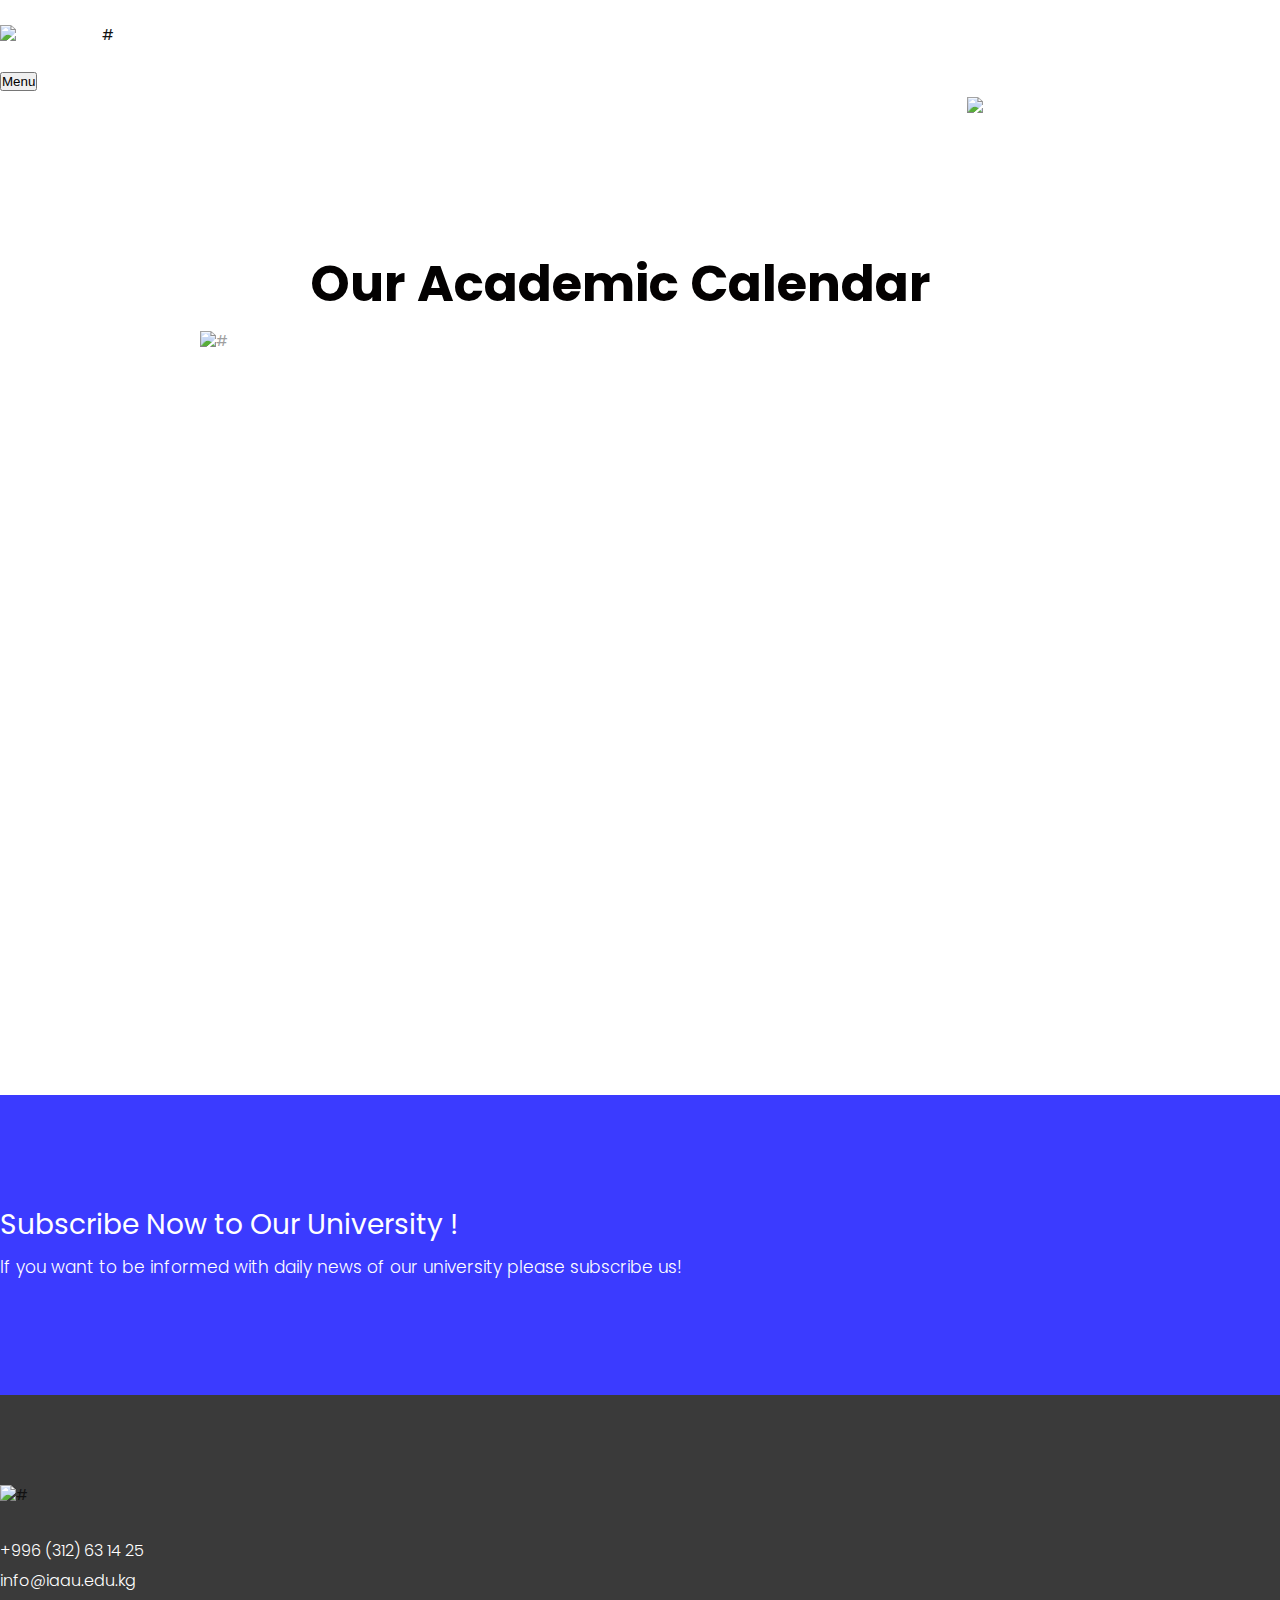
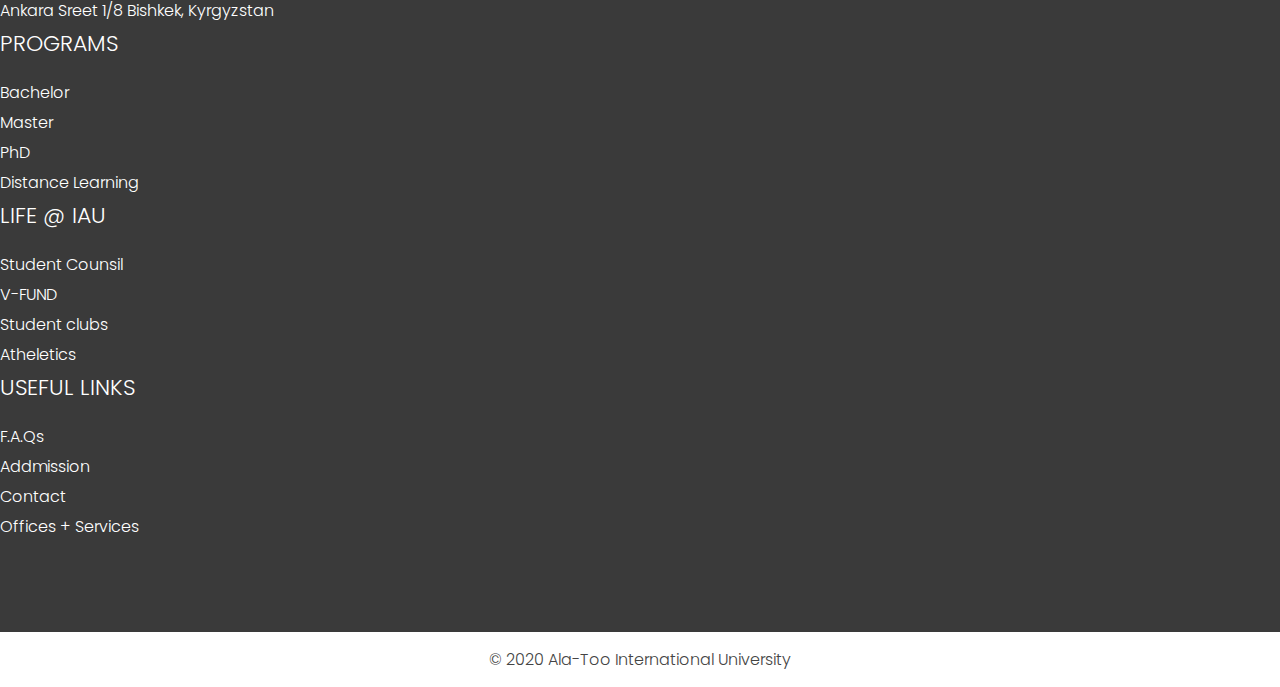
==== commit bd634fa7: "Update aca_calendar.html" ====
--- a/aca_calendar.html
+++ b/aca_calendar.html
@@ -1,40 +1,24 @@
 <!DOCTYPE html>
 <html lang="en">
-   <!-- Basic -->
    <meta charset="utf-8">
    <meta http-equiv="X-UA-Compatible" content="IE=edge">
-   <!-- Mobile Metas -->
    <meta name="viewport" content="width=device-width, initial-scale=1, shrink-to-fit=no">
-   <!-- Site Metas -->
    <title>Academic Calendar</title>
    <meta name="keywords" content="">
    <meta name="description" content="">
    <meta name="author" content="">
-   <!-- site icon -->
    <link rel="icon" href="images/fevicon.png" type="image/png" />
-   <!-- Bootstrap core CSS -->
    <link href="css/bootstrap.css" rel="stylesheet">
-   <!-- FontAwesome Icons core CSS -->
    <link href="css/font-awesome.min.css" rel="stylesheet">
-   <!-- Custom animate styles for this template -->
    <link href="css/animate.css" rel="stylesheet">
-   <!-- Custom styles for this template -->
    <link href="style.css" rel="stylesheet">
-   <!-- Responsive styles for this template -->
    <link href="css/responsive.css" rel="stylesheet">
-   <!-- Colors for this template -->
    <link href="css/colors.css" rel="stylesheet">
-   <!-- light box gallery -->
    <link href="css/ekko-lightbox.css" rel="stylesheet">
-   <!--[if lt IE 9]>
-   <script src="https://oss.maxcdn.com/libs/html5shiv/3.7.0/html5shiv.js"></script>
-   <script src="https://oss.maxcdn.com/libs/respond.js/1.4.2/respond.min.js"></script>
-   <![endif]-->
+
    </head>
    <body id="inner_page">
-      <!-- header -->
-      <header class="header">
-
+     <header class="header">
         <div class="header_top_section">
            <div class="container">
               <div class="row">
@@ -86,10 +70,7 @@
            </div>
         </div>
 
-      </header>
-      <!-- end header -->
-      
-      <!-- section -->
+
       <section class="layout_padding section">
          <div class="container-fluid">
             <div class="row">
@@ -133,9 +114,7 @@
             </div>
          </div>
       </section>
-      <!-- end section -->
-     
-      <!-- footer -->
+
       <footer class="footer layout_padding">
          <div class="container">
             <div class="row">
@@ -212,9 +191,7 @@
            </div>
         </div>
       </div>
-      <!-- end footer -->
-      <!-- Core JavaScript
-         ================================================== -->
+
       <script src="js/jquery.min.js"></script>
       <script src="js/tether.min.js"></script>
       <script src="js/bootstrap.min.js"></script>
